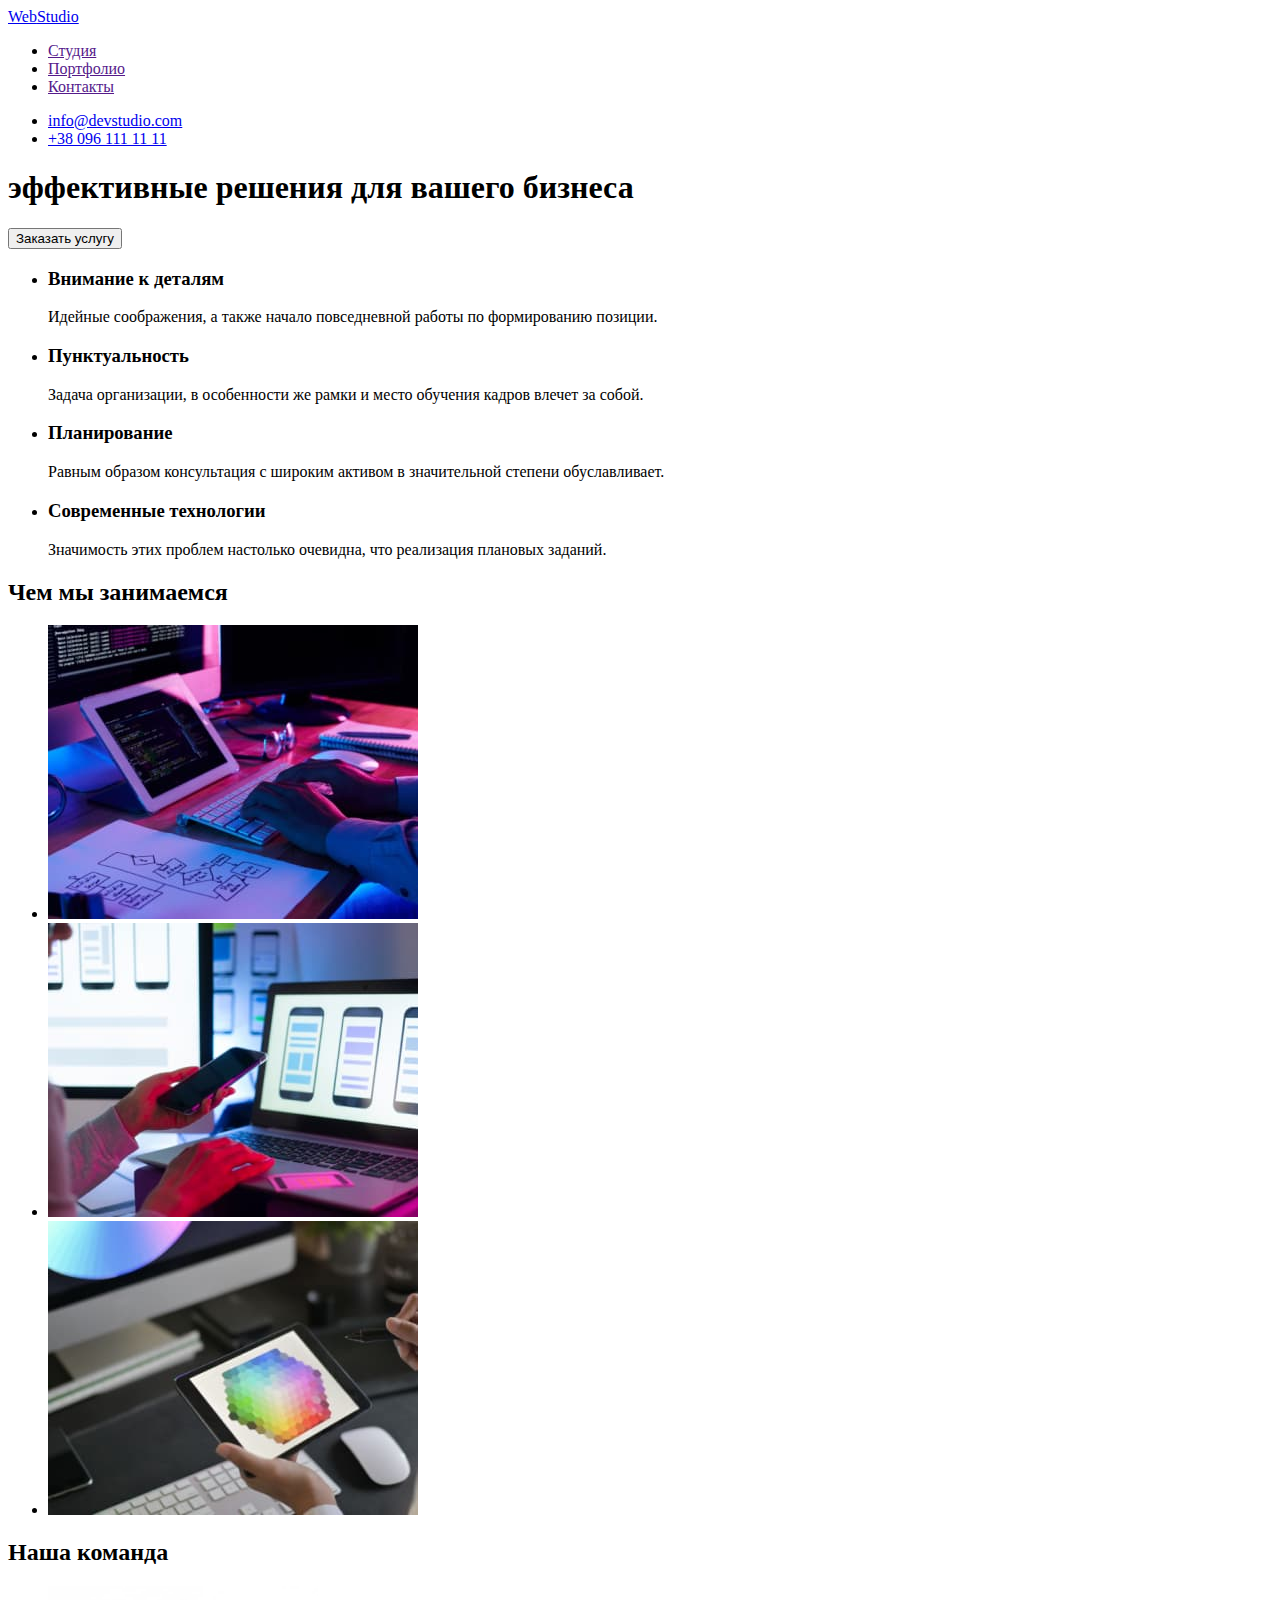
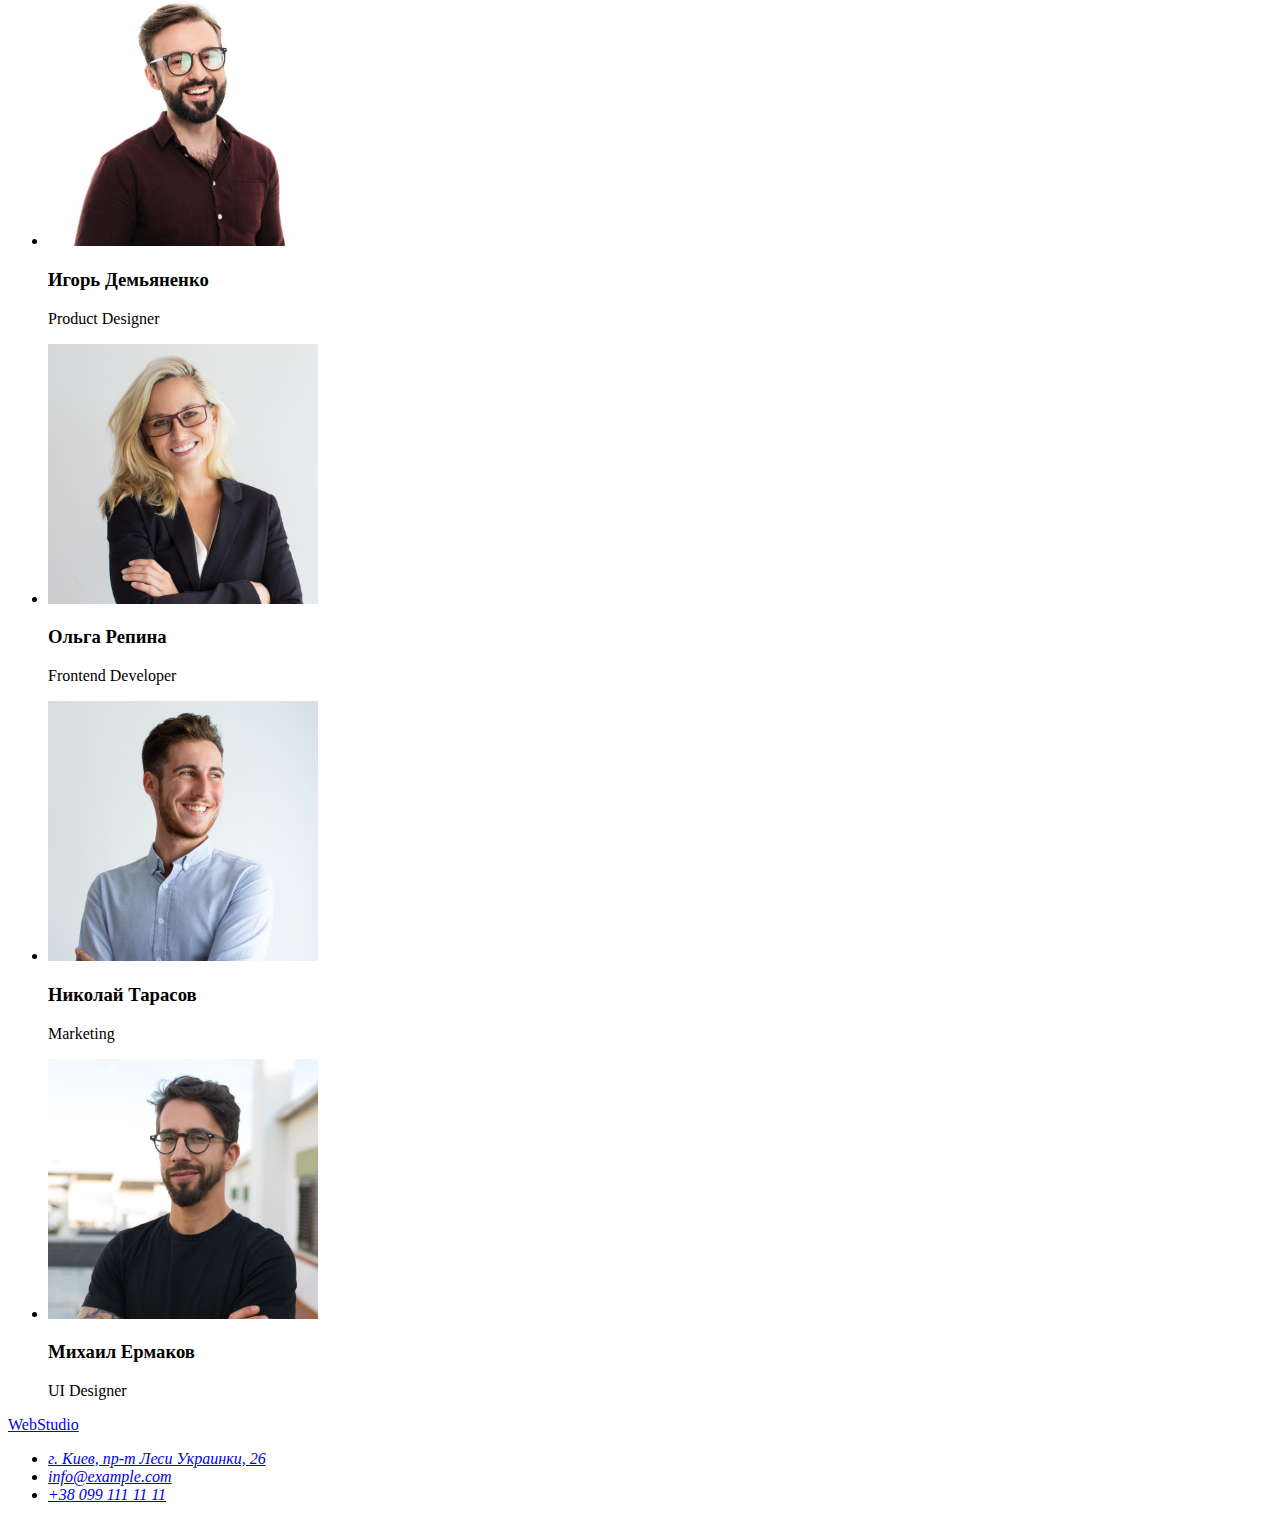
==== index.html @ 2ee2c8dc "Summary" ====
<!DOCTYPE html>
<html lang="ru">
  <head>
    <meta charset="UTF-8" />
    <meta http-equiv="X-UA-Compatible" content="IE=edge" />
    <meta name="viewport" content="width=device-width, initial-scale=1.0" />
    <title>WebStudio</title>
    <link rel="stylesheet" href="./css/style.css" />
  </head>
  <body>
    <header>
      <nav>
        <a href="./index.html">
          <span class="accent">Web</span><span class="accent">Studio</span>
        </a>
        <ul>
          <li><a href="">Студия</a></li>
          <li><a href="">Портфолио</a></li>
          <li><a href="">Контакты</a></li>
        </ul>
      </nav>
      <ul>
        <li><a href="mailto:info@devstudio.com">info@devstudio.com</a></li>
        <li><a href="tel:+380961111111">+38 096 111 11 11</a></li>
      </ul>
    </header>
    <main>
      <section>
        <h1>эффективные решения для вашего бизнеса</h1>
        <button type="button">Заказать услугу</button>
      </section>
      <section>
        <ul>
          <li>
            <h3>Внимание к деталям</h3>
            <p>Идейные соображения, а также начало повседневной работы по формированию позиции.</p>
          </li>
          <li>
            <h3>Пунктуальность</h3>
            <p>
              Задача организации, в особенности же рамки и место обучения кадров влечет за собой.
            </p>
          </li>
          <li>
            <h3>Планирование</h3>
            <p>
              Равным образом консультация с широким активом в значительной степени обуславливает.
            </p>
          </li>
          <li>
            <h3>Современные технологии</h3>
            <p>Значимость этих проблем настолько очевидна, что реализация плановых заданий.</p>
          </li>
        </ul>
      </section>
      <section>
        <h2>Чем мы занимаемся</h2>
        <ul>
          <li>
            <img
              src="./images/worc/algorithm.jpg"
              alt="составление алгоритмов"
              width="370"
              height="294"
            />
          </li>
          <li>
            <img
              src="./images/worc/mobile_applications.jpg"
              alt="разработка мобильных приложений"
              width="370"
              height="294"
            />
          </li>
          <li>
            <img
              src="./images/worc/palette.jpg"
              alt="использование цветовой гаммы"
              width="370"
              height="294"
            />
          </li>
        </ul>
      </section>
      <section>
        <h2>Наша команда</h2>
        <ul>
          <li>
            <img
              src="./images/team/p_designer.jpg"
              alt="продукт-дизайнер"
              width="270"
              height="260"
            />
            <h3>Игорь Демьяненко</h3>
            <p lang="en">Product Designer</p>
          </li>
          <li>
            <img
              src="./images/team/f_developer.jpg"
              alt="Фронтенд-разработчик"
              width="270"
              height="260"
            />
            <h3>Ольга Репина</h3>
            <p lang="en">Frontend Developer</p>
          </li>
          <li>
            <img src="./images/team/marketing.jpg" alt="маркетолог" width="270" height="260" />
            <h3>Николай Тарасов</h3>
            <p lang="en">Marketing</p>
          </li>
          <li>
            <img
              src="./images/team/ui_designer.jpg"
              alt="Дизайнер пользовательского интерфейса"
              width="270"
              height="260"
            />
            <h3>Михаил Ермаков</h3>
            <p lang="en">UI Designer</p>
          </li>
        </ul>
      </section>
    </main>
    <footer>
      <a href="./index.html"> <span class="accent">Web</span><span class="accent">Studio</span> </a>
      <address>
        <ul>
          <li>
            <a
              href="https://goo.gl/maps/i1dX2vo5aDU4sKnX8"
              target="_blank"
              rel="noopener noreferrer"
            >
              г. Киев, пр-т Леси Украинки, 26
            </a>
          </li>
          <li>
            <a href="mailto:info@example.com">info@example.com</a>
          </li>
          <li>
            <a href="tel:+380991111111">+38 099 111 11 11</a>
          </li>
        </ul>
      </address>
    </footer>
  </body>
</html>
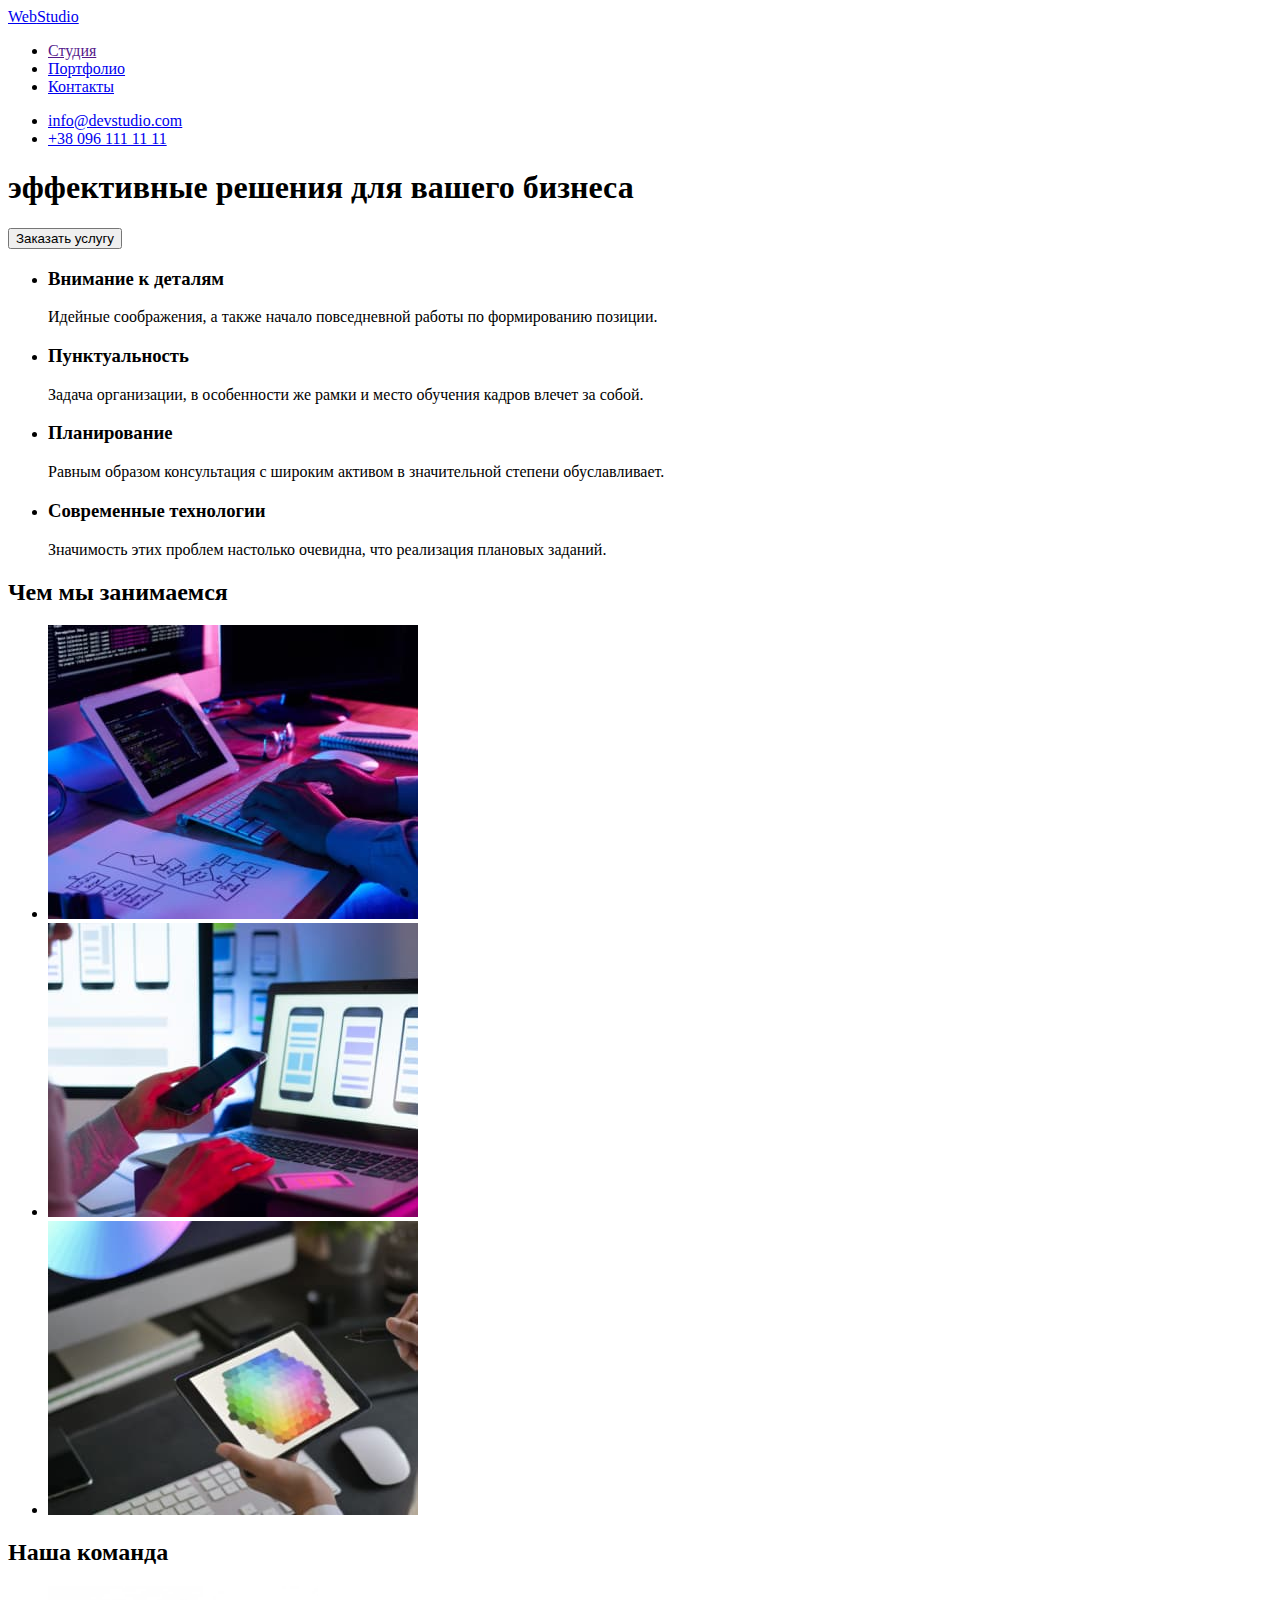
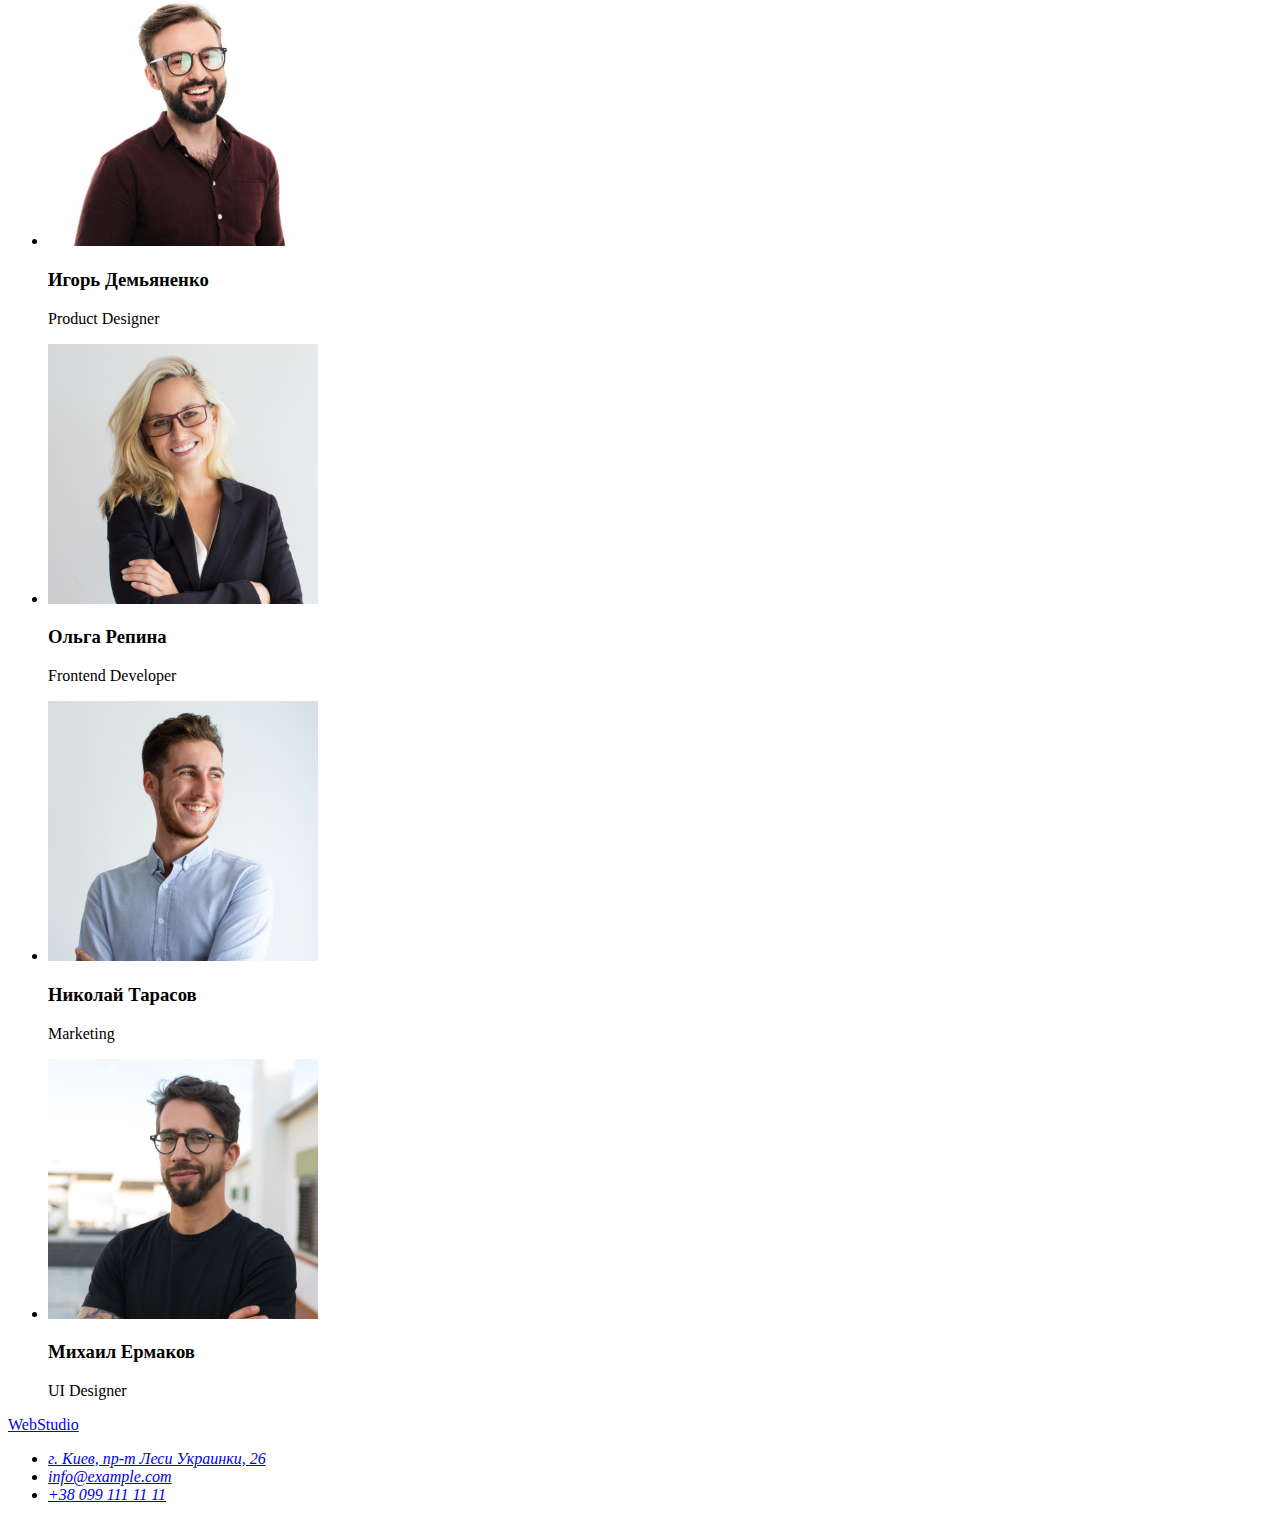
==== commit c5aed95e: "Summary" ====
--- a/index.html
+++ b/index.html
@@ -15,8 +15,8 @@
         </a>
         <ul>
           <li><a href="">Студия</a></li>
-          <li><a href="">Портфолио</a></li>
-          <li><a href="">Контакты</a></li>
+          <li><a href="./portfolio.html">Портфолио</a></li>
+          <li><a href="#adr">Контакты</a></li>
         </ul>
       </nav>
       <ul>
@@ -125,7 +125,7 @@
     </main>
     <footer>
       <a href="./index.html"> <span class="accent">Web</span><span class="accent">Studio</span> </a>
-      <address>
+      <address id="adr">
         <ul>
           <li>
             <a
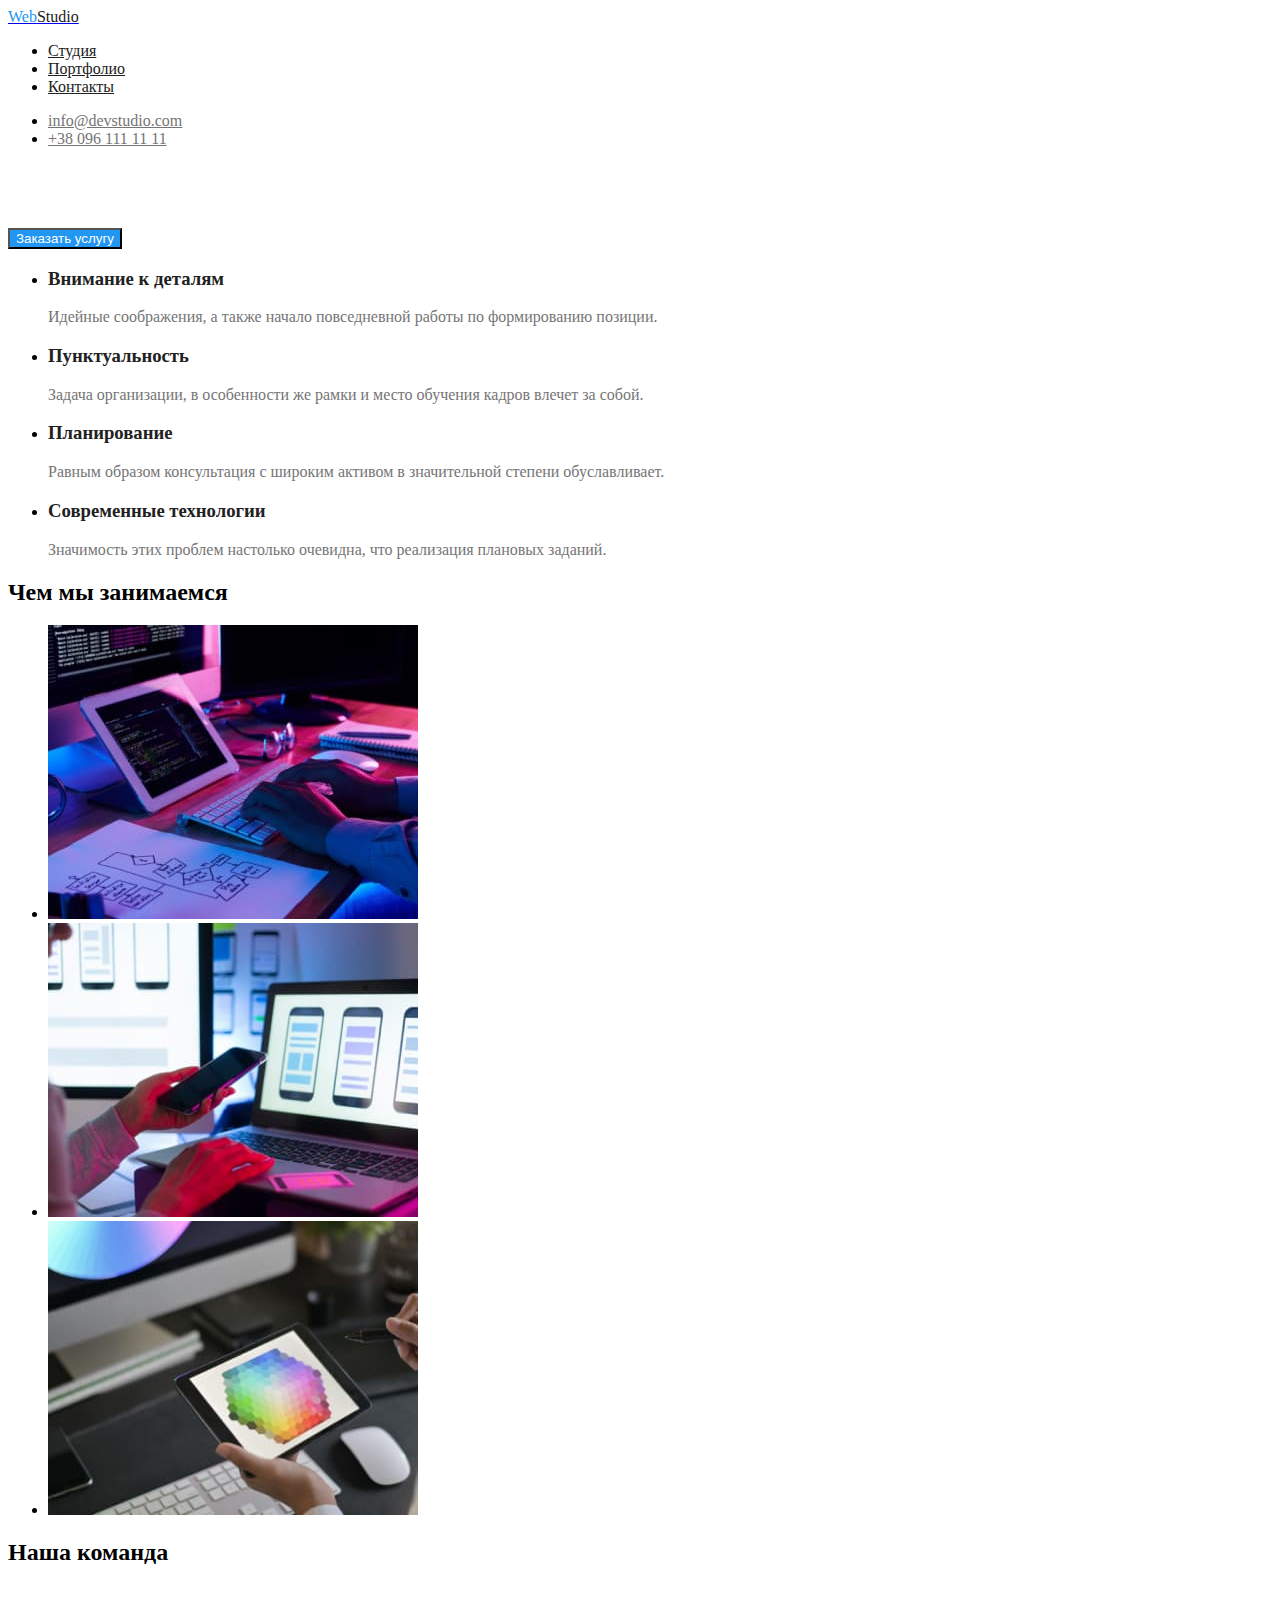
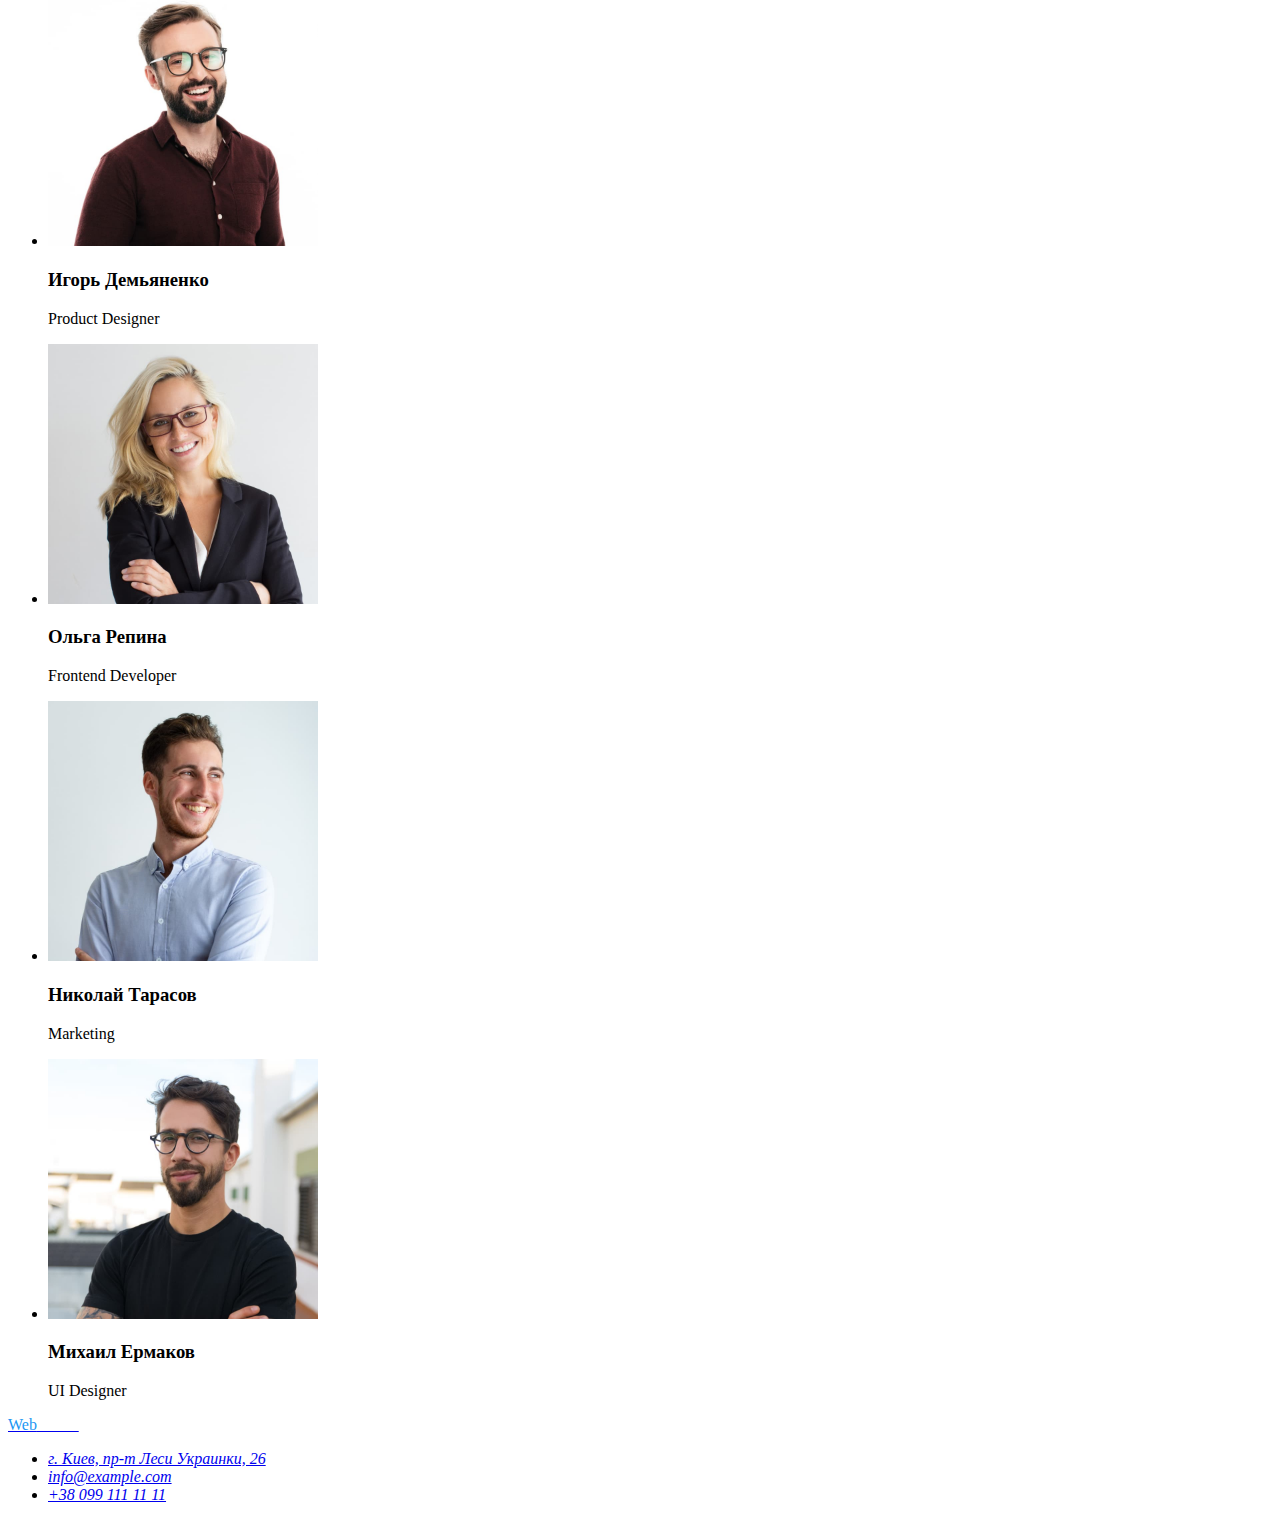
==== commit 6803dd0b: "доб стили" ====
--- a/index.html
+++ b/index.html
@@ -11,45 +11,53 @@
     <header>
       <nav>
         <a href="./index.html">
-          <span class="accent">Web</span><span class="accent">Studio</span>
+          <span class="accent logoleft">Web</span><span class="accent logoright">Studio</span>
         </a>
-        <ul>
-          <li><a href="">Студия</a></li>
-          <li><a href="./portfolio.html">Портфолио</a></li>
-          <li><a href="#adr">Контакты</a></li>
+        <ul class="menu list">
+          <li><a class="menu-link" href="">Студия</a></li>
+          <li>
+            <a class="menu-link" href="./portfolio.html" target="_blank">Портфолио</a>
+          </li>
+          <li><a class="menu-link" href="#adr">Контакты</a></li>
         </ul>
       </nav>
       <ul>
-        <li><a href="mailto:info@devstudio.com">info@devstudio.com</a></li>
-        <li><a href="tel:+380961111111">+38 096 111 11 11</a></li>
+        <li>
+          <a class="contact-link" href="mailto:info@devstudio.com">info@devstudio.com</a>
+        </li>
+        <li><a class="contact-link" href="tel:+380961111111">+38 096 111 11 11</a></li>
       </ul>
     </header>
     <main>
-      <section>
-        <h1>эффективные решения для вашего бизнеса</h1>
-        <button type="button">Заказать услугу</button>
+      <section class="hero">
+        <h1 class="main-title">эффективные решения для вашего бизнеса</h1>
+        <button class="modal-btn" type="button">Заказать услугу</button>
       </section>
-      <section>
+      <section class="advantag">
         <ul>
           <li>
-            <h3>Внимание к деталям</h3>
-            <p>Идейные соображения, а также начало повседневной работы по формированию позиции.</p>
+            <h3 class="advantag-title">Внимание к деталям</h3>
+            <p class="advantag-text">
+              Идейные соображения, а также начало повседневной работы по формированию позиции.
+            </p>
           </li>
           <li>
-            <h3>Пунктуальность</h3>
-            <p>
+            <h3 class="advantag-title">Пунктуальность</h3>
+            <p class="advantag-text">
               Задача организации, в особенности же рамки и место обучения кадров влечет за собой.
             </p>
           </li>
           <li>
-            <h3>Планирование</h3>
-            <p>
+            <h3 class="advantag-title">Планирование</h3>
+            <p class="advantag-text">
               Равным образом консультация с широким активом в значительной степени обуславливает.
             </p>
           </li>
           <li>
-            <h3>Современные технологии</h3>
-            <p>Значимость этих проблем настолько очевидна, что реализация плановых заданий.</p>
+            <h3 class="advantag-title">Современные технологии</h3>
+            <p class="advantag-text">
+              Значимость этих проблем настолько очевидна, что реализация плановых заданий.
+            </p>
           </li>
         </ul>
       </section>
@@ -124,7 +132,9 @@
       </section>
     </main>
     <footer>
-      <a href="./index.html"> <span class="accent">Web</span><span class="accent">Studio</span> </a>
+      <a href="./index.html">
+        <span class="accent logoleft">Web</span><span class="accent logorightfoot">Studio</span>
+      </a>
       <address id="adr">
         <ul>
           <li>
--- a/css/style.css
+++ b/css/style.css
@@ -0,0 +1,61 @@
+:root {
+    --main-font: ;
+    --secondary-font: ;
+    --main-text-color-theme-dark: ;
+    --secondary-text-color-theme-dark: ;
+    --main-text-color-theme-light: ;
+    --secondary-text-color-theme-light: ;
+    --accent-color: ;
+}
+/* heder
+color: #757575;контакты
+color: #2196F3; синий
+color: #212121 черн в  меню
+*/
+
+/*main
+color: #FFFFFF; бел H1
+color: #212121; h2, h3
+color: #757575; p
+*/
+
+/*footer
+color: #FFFFFF; адрес
+color: rgba(255, 255, 255, 0.6); маил, тел
+*/
+
+.logoleft {
+color: #2196F3;
+}
+.logoright {
+    color: #212121;
+}
+.logorightfoot {
+    color: #ffffff;
+}
+.menu-link{
+    color: #212121;
+}
+.contact-link {
+    color: #757575;
+}
+.menu-link:hover,
+.contact-link:hover,
+.menu-link:focus,
+.contact-link:focus {
+     color: #2196F3;
+}
+/*main*/
+.hero {
+    color: #ffffff;
+}
+.modal-btn {
+    color: #ffffff;
+    background-color: #2196F3;
+}
+.advantag-title {
+    color: #212121;
+}
+.advantag-text {
+    color: #757575;
+}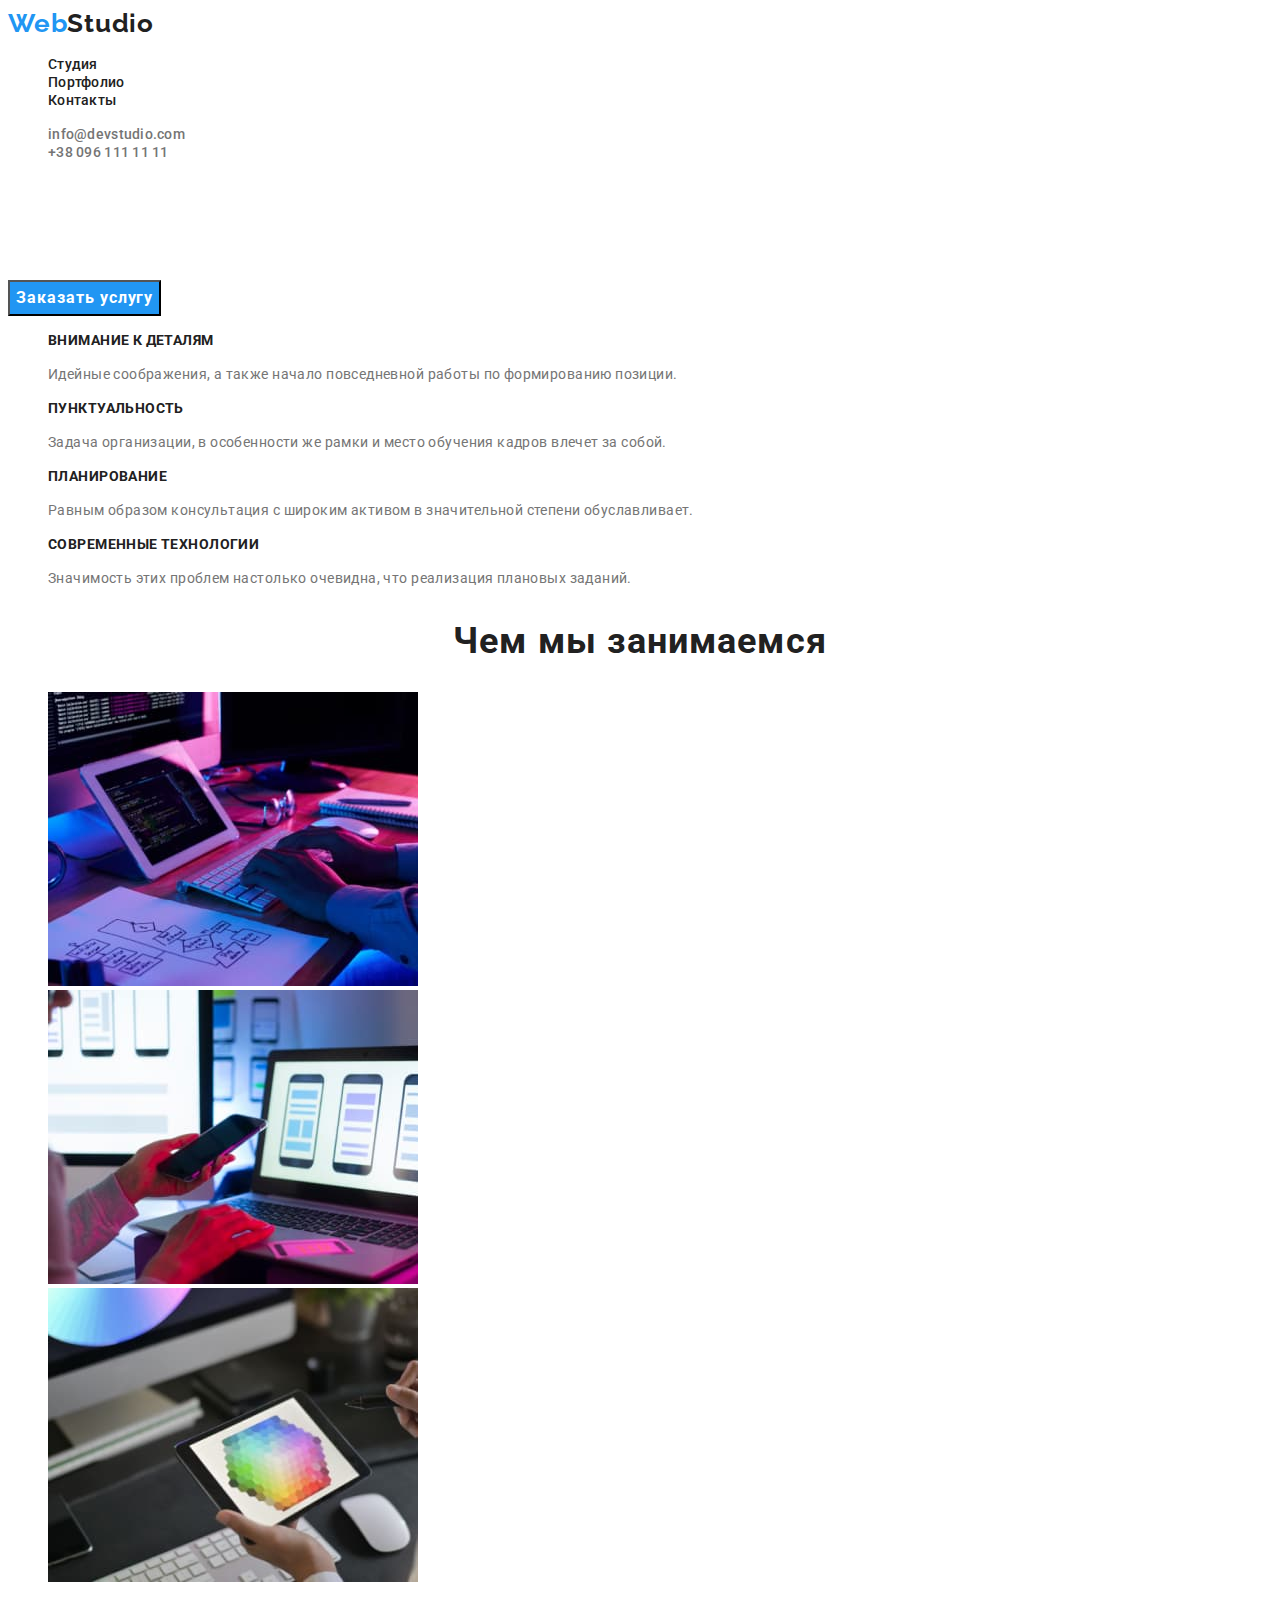
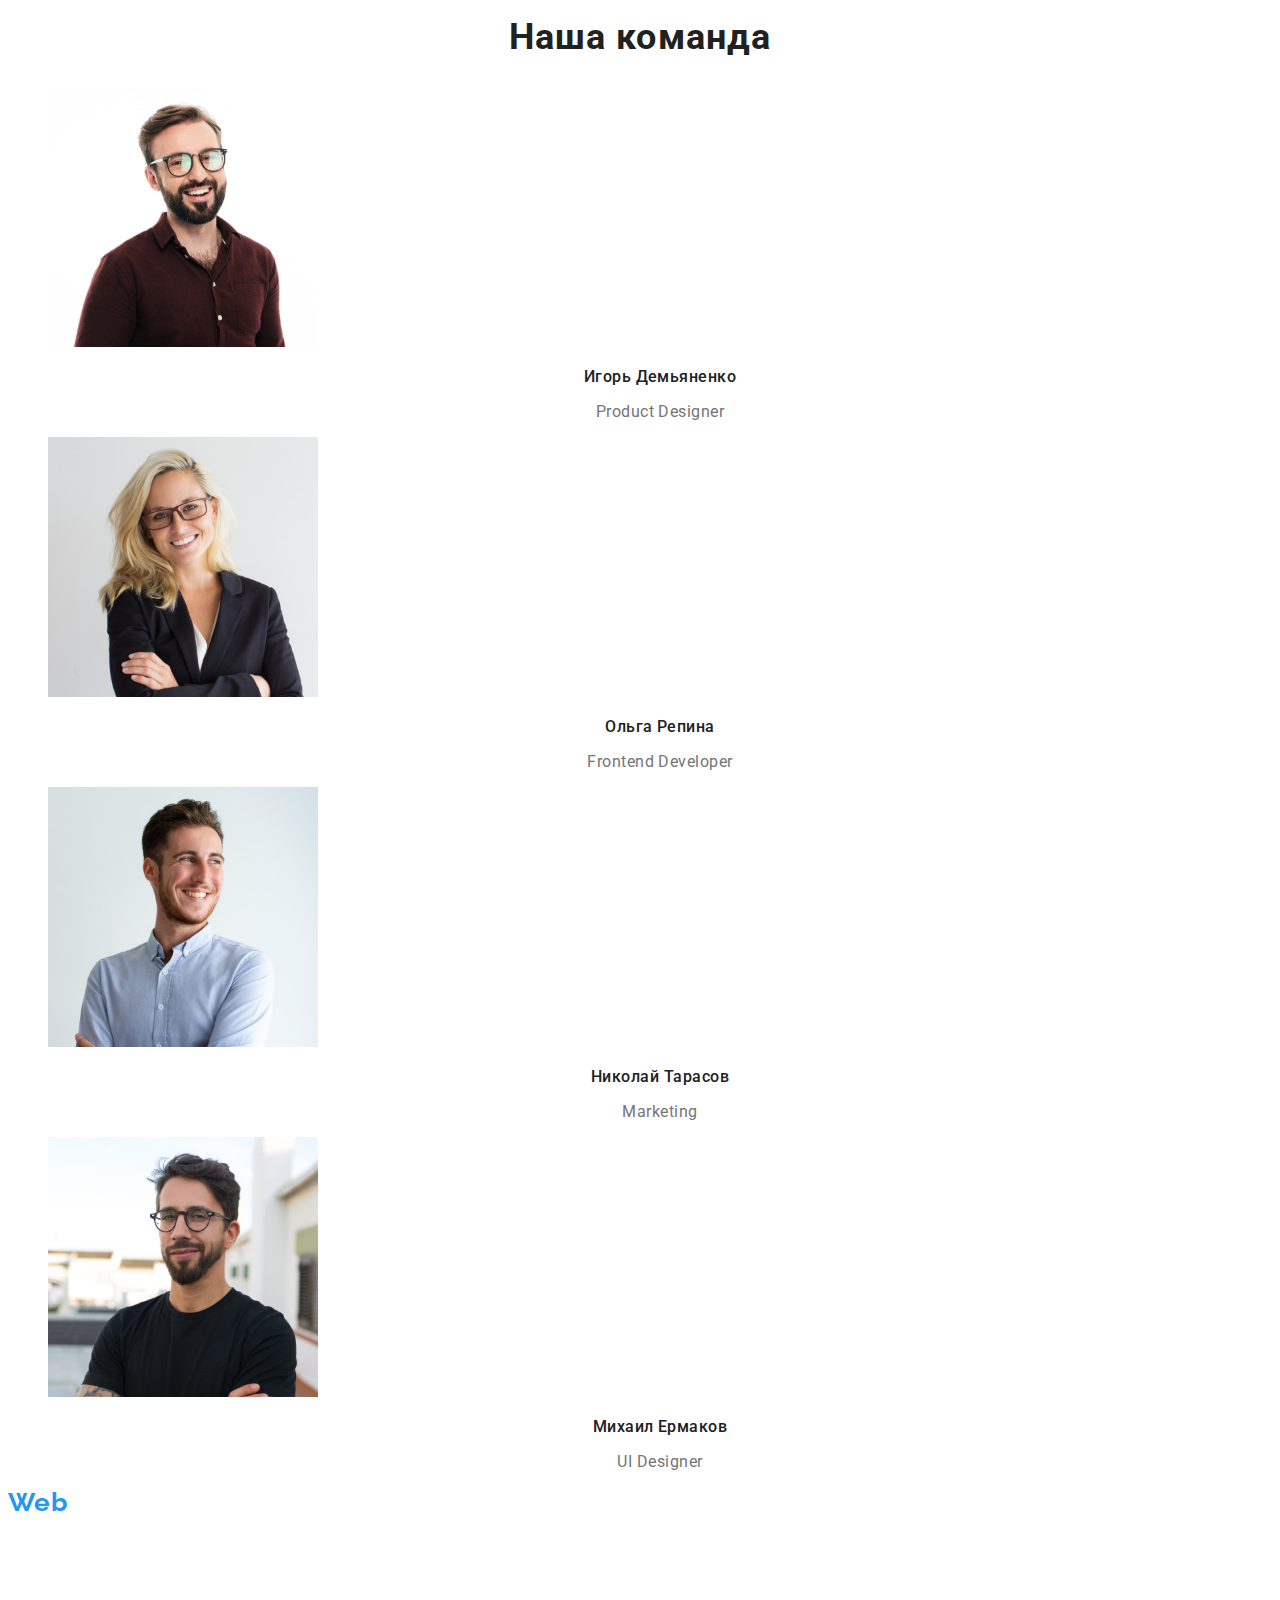
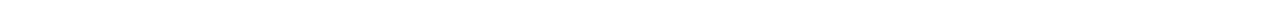
==== commit 29ed2ac6: "зміна style.css" ====
--- a/index.html
+++ b/index.html
@@ -5,27 +5,35 @@
     <meta http-equiv="X-UA-Compatible" content="IE=edge" />
     <meta name="viewport" content="width=device-width, initial-scale=1.0" />
     <title>WebStudio</title>
+    <link
+      href="https://fonts.googleapis.com/css2?family=Raleway:wght@700&display=swap"
+      rel="stylesheet"
+    />
+    <link
+      href="https://fonts.googleapis.com/css2?family=Raleway:wght@700&family=Roboto:wght@400;500;700;900&display=swap"
+      rel="stylesheet"
+    />
     <link rel="stylesheet" href="./css/style.css" />
   </head>
   <body>
     <header>
       <nav>
-        <a href="./index.html">
+        <a class="link" href="./index.html">
           <span class="accent logoleft">Web</span><span class="accent logoright">Studio</span>
         </a>
         <ul class="menu list">
-          <li><a class="menu-link" href="">Студия</a></li>
+          <li><a class="menu-link link" href="">Студия</a></li>
           <li>
-            <a class="menu-link" href="./portfolio.html" target="_blank">Портфолио</a>
+            <a class="menu-link link" href="./portfolio.html" target="_blank">Портфолио</a>
           </li>
-          <li><a class="menu-link" href="#adr">Контакты</a></li>
+          <li><a class="menu-link link" href="#adr">Контакты</a></li>
         </ul>
       </nav>
-      <ul>
+      <ul class="menu contakt list">
         <li>
-          <a class="contact-link" href="mailto:info@devstudio.com">info@devstudio.com</a>
+          <a class="contact-link link" href="mailto:info@devstudio.com">info@devstudio.com</a>
         </li>
-        <li><a class="contact-link" href="tel:+380961111111">+38 096 111 11 11</a></li>
+        <li><a class="contact-link link" href="tel:+380961111111">+38 096 111 11 11</a></li>
       </ul>
     </header>
     <main>
@@ -34,7 +42,7 @@
         <button class="modal-btn" type="button">Заказать услугу</button>
       </section>
       <section class="advantag">
-        <ul>
+        <ul class="list">
           <li>
             <h3 class="advantag-title">Внимание к деталям</h3>
             <p class="advantag-text">
@@ -62,10 +70,11 @@
         </ul>
       </section>
       <section>
-        <h2>Чем мы занимаемся</h2>
-        <ul>
+        <h2 class="work">Чем мы занимаемся</h2>
+        <ul class="list">
           <li>
             <img
+              class="work-algor"
               src="./images/worc/algorithm.jpg"
               alt="составление алгоритмов"
               width="370"
@@ -74,6 +83,7 @@
           </li>
           <li>
             <img
+              class="work-mobile"
               src="./images/worc/mobile_applications.jpg"
               alt="разработка мобильных приложений"
               width="370"
@@ -82,6 +92,7 @@
           </li>
           <li>
             <img
+              class="work-color"
               src="./images/worc/palette.jpg"
               alt="использование цветовой гаммы"
               width="370"
@@ -91,54 +102,55 @@
         </ul>
       </section>
       <section>
-        <h2>Наша команда</h2>
-        <ul>
-          <li>
+        <h2 class="team">Наша команда</h2>
+        <ul class="list">
+          <li class="team-p-desinger">
             <img
               src="./images/team/p_designer.jpg"
               alt="продукт-дизайнер"
               width="270"
               height="260"
             />
-            <h3>Игорь Демьяненко</h3>
-            <p lang="en">Product Designer</p>
+            <h3 class="team-name">Игорь Демьяненко</h3>
+            <p lang="en" class="team-position">Product Designer</p>
           </li>
-          <li>
+          <li class="team-developer">
             <img
               src="./images/team/f_developer.jpg"
               alt="Фронтенд-разработчик"
               width="270"
               height="260"
             />
-            <h3>Ольга Репина</h3>
-            <p lang="en">Frontend Developer</p>
+            <h3 class="team-name">Ольга Репина</h3>
+            <p lang="en" class="team-position">Frontend Developer</p>
           </li>
-          <li>
+          <li class="team-marketing">
             <img src="./images/team/marketing.jpg" alt="маркетолог" width="270" height="260" />
-            <h3>Николай Тарасов</h3>
-            <p lang="en">Marketing</p>
+            <h3 class="team-name">Николай Тарасов</h3>
+            <p lang="en" class="team-position">Marketing</p>
           </li>
-          <li>
+          <li class="team-ui-desinger">
             <img
               src="./images/team/ui_designer.jpg"
               alt="Дизайнер пользовательского интерфейса"
               width="270"
               height="260"
             />
-            <h3>Михаил Ермаков</h3>
-            <p lang="en">UI Designer</p>
+            <h3 class="team-name">Михаил Ермаков</h3>
+            <p lang="en" class="team-position">UI Designer</p>
           </li>
         </ul>
       </section>
     </main>
     <footer>
-      <a href="./index.html">
+      <a class="link" href="./index.html">
         <span class="accent logoleft">Web</span><span class="accent logorightfoot">Studio</span>
       </a>
       <address id="adr">
-        <ul>
+        <ul class="list">
           <li>
             <a
+              class="post-adr link"
               href="https://goo.gl/maps/i1dX2vo5aDU4sKnX8"
               target="_blank"
               rel="noopener noreferrer"
@@ -147,10 +159,10 @@
             </a>
           </li>
           <li>
-            <a href="mailto:info@example.com">info@example.com</a>
+            <a class="mail link" href="mailto:info@example.com">info@example.com</a>
           </li>
           <li>
-            <a href="tel:+380991111111">+38 099 111 11 11</a>
+            <a class="tel link" href="tel:+380991111111">+38 099 111 11 11</a>
           </li>
         </ul>
       </address>
--- a/css/style.css
+++ b/css/style.css
@@ -1,16 +1,17 @@
 :root {
-    --main-font: ;
-    --secondary-font: ;
-    --main-text-color-theme-dark: ;
-    --secondary-text-color-theme-dark: ;
-    --main-text-color-theme-light: ;
-    --secondary-text-color-theme-light: ;
-    --accent-color: ;
+    --first-font: 'Roboto';
+    --secondary-font: 'Raleway';
+    --first-text-color: #212121;
+    --secondary-color: #2196F3;
+    --text-color-white: #ffffff;
+    --secondary-text-color: #757575;
+    --adr-link-color:rgba(255, 255, 255, 0.6);
 }
 /* heder
 color: #757575;контакты
 color: #2196F3; синий
 color: #212121 черн в  меню
+Raleway 700, Roboto 500, 900, 700 400, 
 */
 
 /*main
@@ -23,39 +24,157 @@
 color: #FFFFFF; адрес
 color: rgba(255, 255, 255, 0.6); маил, тел
 */
-
+.link {
+    text-decoration: none;
+}
+.list {
+    list-style: none;
+}
 .logoleft {
-color: #2196F3;
+color: var(--secondary-color);
+font-family: var(--secondary-font);
+font-weight: 700;
+font-size: 26px;
+line-height: 31px;
+letter-spacing: 0.03em;
 }
 .logoright {
-    color: #212121;
+    color: var(--first-text-color);
+    font-family: var(--secondary-font);
+    font-weight: 700;
+    font-size: 26px;
+    line-height: 31px;
+    letter-spacing: 0.03em;
 }
 .logorightfoot {
-    color: #ffffff;
+    color: var(--text-color-white);
+    font-family: var(--secondary-font);
+    font-weight: 700;
+    font-size: 26px;
+    line-height: 31px;
+    letter-spacing: 0.03em;
 }
 .menu-link{
-    color: #212121;
+    color: var(--first-text-color);
+    font-family: 'Roboto';
+    font-weight: 500;
+    font-size: 14px;
+    line-height: 16px;
+    letter-spacing: 0.02em;
 }
 .contact-link {
-    color: #757575;
+    color: var(--secondary-text-color);
+    font-family: 'Roboto';
+    font-weight: 500;
+    font-size: 14px;
+    line-height: 16px;
+    letter-spacing: 0.02em;
 }
 .menu-link:hover,
 .contact-link:hover,
 .menu-link:focus,
 .contact-link:focus {
-     color: #2196F3;
+     color: var(--secondary-color);
 }
 /*main*/
-.hero {
-    color: #ffffff;
+.hero>.main-title {
+    color: var(--text-color-white);
+    font-family: 'Roboto';
+    font-weight: 900;
+    font-size: 44px;
+    line-height: 60px;
+    text-align: center;
+    letter-spacing: 0.06em;
+    text-transform: uppercase;
 }
 .modal-btn {
-    color: #ffffff;
-    background-color: #2196F3;
+    color: var(--text-color-white);
+    background-color: var(--secondary-color);
+    font-family: 'Roboto';
+    font-weight: 700;
+    font-size: 16px;
+    line-height: 30px;
+    display: flex;
+    align-items: center;
+    text-align: center;
+    letter-spacing: 0.06em;
 }
 .advantag-title {
-    color: #212121;
+    color: var(--first-text-color);
+    font-family: 'Roboto';
+    font-weight: 700;
+    font-size: 14px;
+    line-height: 16px;
+    letter-spacing: 0.03em;
+    text-transform: uppercase;
 }
 .advantag-text {
-    color: #757575;
+    color: var(--secondary-text-color);
+    font-family: 'Roboto';
+    font-weight: 400;
+    font-size: 14px;
+    line-height: 24px;
+    letter-spacing: 0.03em;
+}
+.work {
+    color: var(--first-text-color);
+    font-family: 'Roboto';
+    font-weight: 700;
+    font-size: 36px;
+    line-height: 42px;
+    text-align: center;
+    letter-spacing: 0.03em;
+}
+.team {
+    color: var(--first-text-color);
+    font-family: 'Roboto';
+    font-weight: 700;
+    font-size: 36px;
+    line-height: 42px;
+    text-align: center;
+    letter-spacing: 0.03em;
+}
+.team-name {
+    color: var(--first-text-color);
+    font-family: 'Roboto';
+    font-weight: 500;
+    font-size: 16px;
+    line-height: 19px;
+    text-align: center;
+    letter-spacing: 0.03em;
+}
+.team-position {
+    color: var(--secondary-text-color);
+    font-family: 'Roboto';
+    font-weight: 400;
+    font-size: 16px;
+    line-height: 19px;
+    text-align: center;
+    letter-spacing: 0.03em;
+}
+.list .post-adr {
+    color: var(--text-color-white);
+    font-family: 'Roboto';
+    font-weight: 400;
+    font-size: 14px;
+    line-height: 24px;
+    /* or 171% */
+    
+    letter-spacing: 0.03em;
+}
+.mail {
+    color: var(--adr-link-color);
+    font-family: 'Roboto';
+    font-weight: 400;
+    font-size: 14px;
+    line-height: 24px;
+    letter-spacing: 0.03em;
+}
+.tel {
+    color: var(--adr-link-color);
+    font-family: 'Roboto';
+    font-weight: 400;
+    font-size: 14px;
+    line-height: 24px;
+    letter-spacing: 0.03em;
 }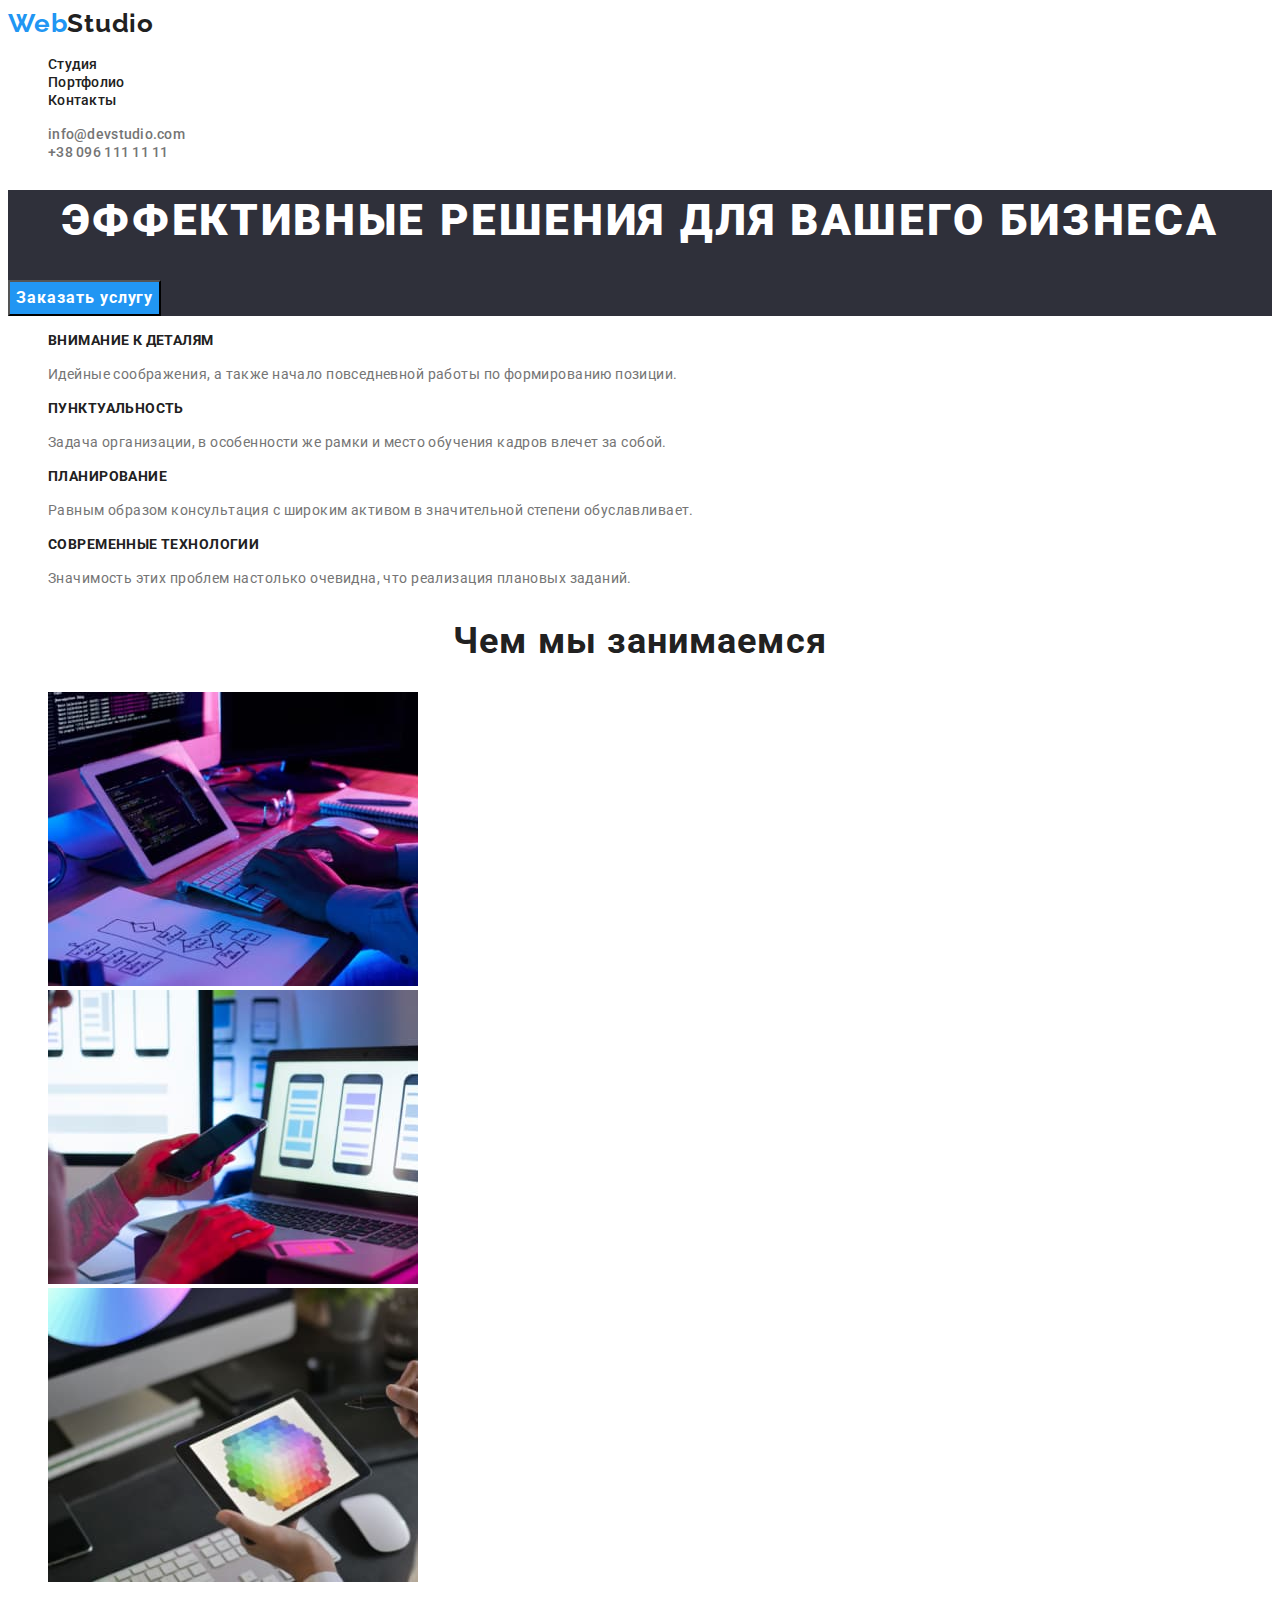
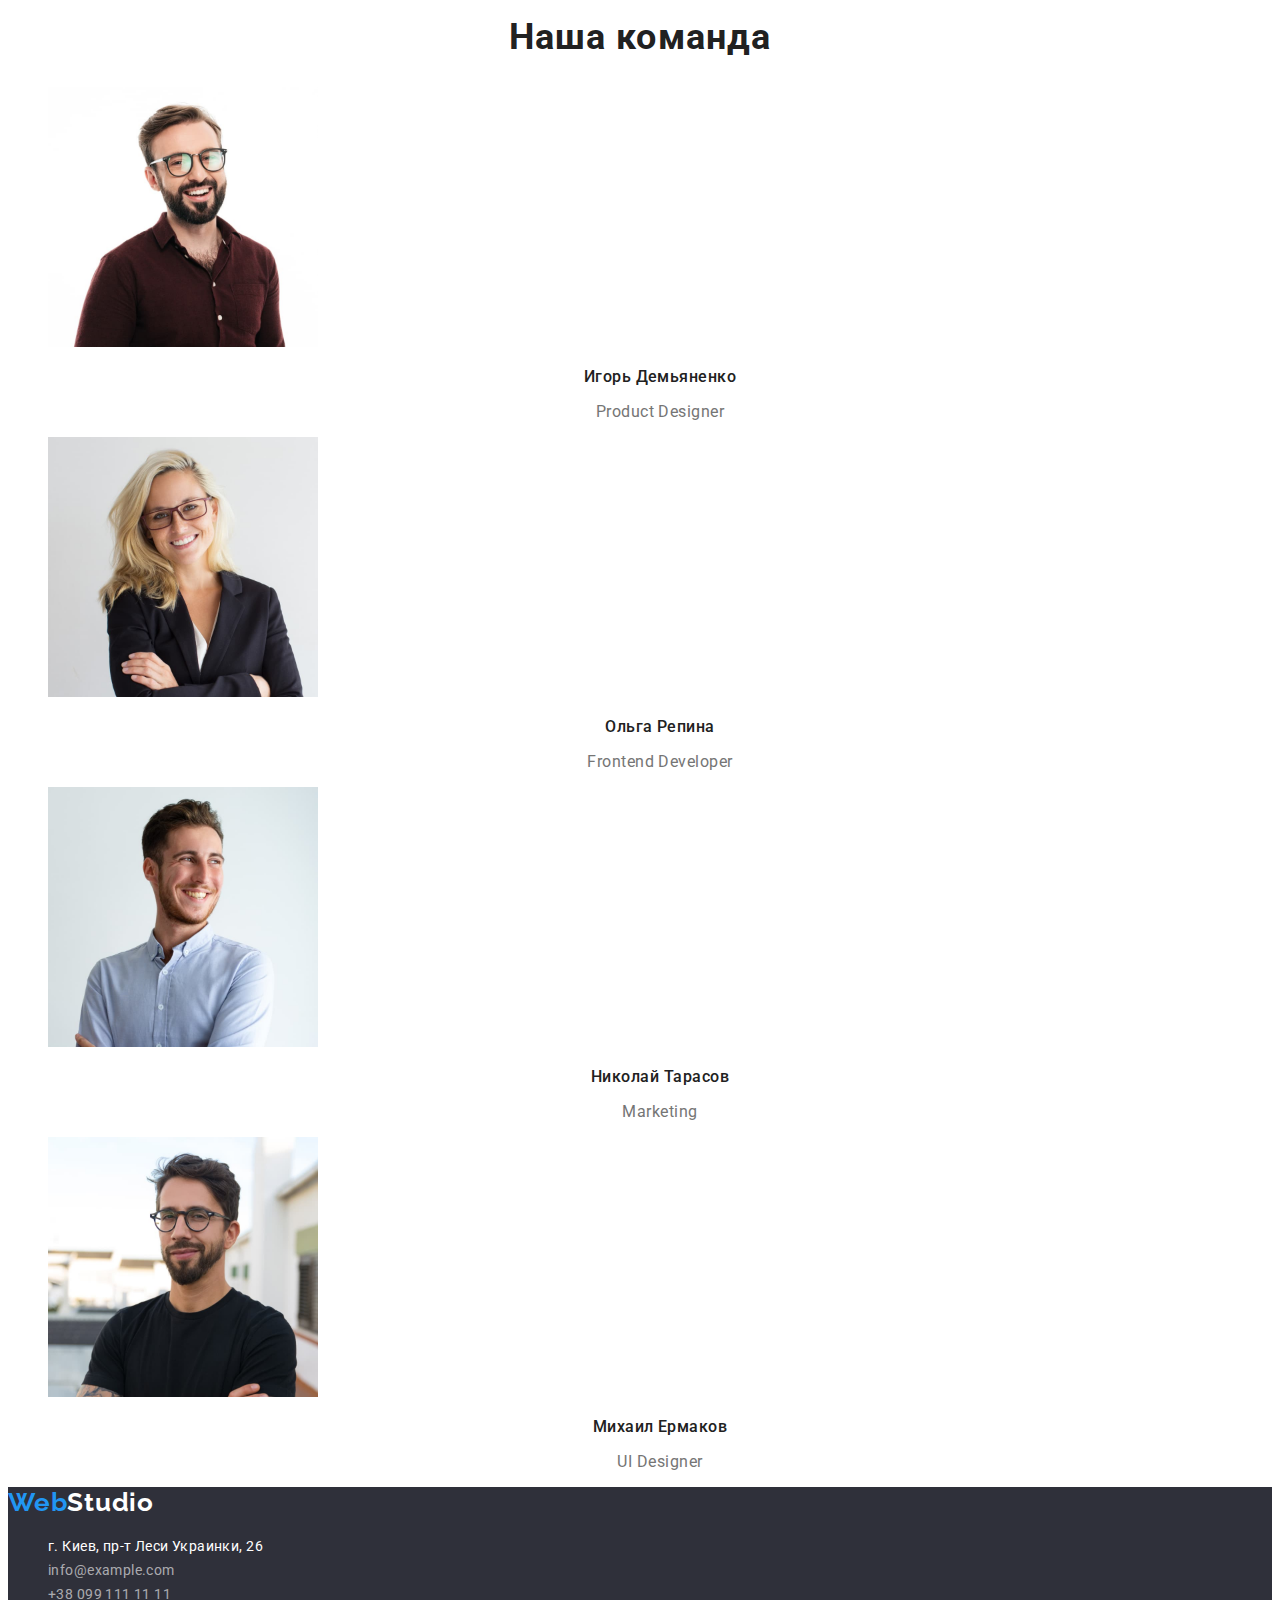
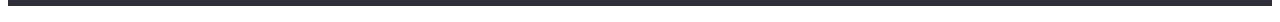
==== commit e57a81c9: "исправл index.html" ====
--- a/index.html
+++ b/index.html
@@ -19,7 +19,7 @@
     <header>
       <nav>
         <a class="link" href="./index.html">
-          <span class="accent logoleft">Web</span><span class="accent logoright">Studio</span>
+          <span class="logoleft">Web</span><span class="logoright">Studio</span>
         </a>
         <ul class="menu list">
           <li><a class="menu-link link" href="">Студия</a></li>
@@ -31,9 +31,13 @@
       </nav>
       <ul class="menu contakt list">
         <li>
-          <a class="contact-link link" href="mailto:info@devstudio.com">info@devstudio.com</a>
+          <a class="menu-link contact-link link" href="mailto:info@devstudio.com"
+            >info@devstudio.com</a
+          >
         </li>
-        <li><a class="contact-link link" href="tel:+380961111111">+38 096 111 11 11</a></li>
+        <li>
+          <a class="menu-link contact-link link" href="tel:+380961111111">+38 096 111 11 11</a>
+        </li>
       </ul>
     </header>
     <main>
@@ -102,7 +106,7 @@
         </ul>
       </section>
       <section>
-        <h2 class="team">Наша команда</h2>
+        <h2 class="team work">Наша команда</h2>
         <ul class="list">
           <li class="team-p-desinger">
             <img
@@ -144,9 +148,9 @@
     </main>
     <footer>
       <a class="link" href="./index.html">
-        <span class="accent logoleft">Web</span><span class="accent logorightfoot">Studio</span>
+        <span class="logoleft">Web</span><span class="logorightfoot">Studio</span>
       </a>
-      <address id="adr">
+      <address class="adress-list" id="adr">
         <ul class="list">
           <li>
             <a
--- a/css/style.css
+++ b/css/style.css
@@ -6,6 +6,8 @@
     --text-color-white: #ffffff;
     --secondary-text-color: #757575;
     --adr-link-color:rgba(255, 255, 255, 0.6);
+    --backgroung-filtr-color: #F5F4FA;
+    --hero-footer-bg-color: #2F303A;
 }
 /* heder
 color: #757575;контакты
@@ -56,7 +58,7 @@
 }
 .menu-link{
     color: var(--first-text-color);
-    font-family: 'Roboto';
+    font-family: var(--first-font);
     font-weight: 500;
     font-size: 14px;
     line-height: 16px;
@@ -64,12 +66,7 @@
 }
 .contact-link {
     color: var(--secondary-text-color);
-    font-family: 'Roboto';
-    font-weight: 500;
-    font-size: 14px;
-    line-height: 16px;
-    letter-spacing: 0.02em;
-}
+ }
 .menu-link:hover,
 .contact-link:hover,
 .menu-link:focus,
@@ -79,7 +76,7 @@
 /*main*/
 .hero>.main-title {
     color: var(--text-color-white);
-    font-family: 'Roboto';
+    font-family: var(--first-font);
     font-weight: 900;
     font-size: 44px;
     line-height: 60px;
@@ -90,7 +87,7 @@
 .modal-btn {
     color: var(--text-color-white);
     background-color: var(--secondary-color);
-    font-family: 'Roboto';
+    font-family: var(--first-font);
     font-weight: 700;
     font-size: 16px;
     line-height: 30px;
@@ -99,9 +96,24 @@
     text-align: center;
     letter-spacing: 0.06em;
 }
+.btn-filtr {
+    color: var(--first-text-color);
+    background-color: var(--backgroung-filtr-color);
+    font-family: var(--first-font);
+    font-weight: 500;
+    font-size: 16px;
+    line-height: 26px;
+    text-align: center;
+    letter-spacing: 0.03em;
+}
+.btn-filtr:hover, 
+.btn-filtr:focus {
+    color: var(--text-color-white);
+    background-color: var(--secondary-color);
+}
 .advantag-title {
     color: var(--first-text-color);
-    font-family: 'Roboto';
+    font-family: var(--first-font);
     font-weight: 700;
     font-size: 14px;
     line-height: 16px;
@@ -110,7 +122,7 @@
 }
 .advantag-text {
     color: var(--secondary-text-color);
-    font-family: 'Roboto';
+    font-family: var(--first-font);
     font-weight: 400;
     font-size: 14px;
     line-height: 24px;
@@ -118,16 +130,7 @@
 }
 .work {
     color: var(--first-text-color);
-    font-family: 'Roboto';
-    font-weight: 700;
-    font-size: 36px;
-    line-height: 42px;
-    text-align: center;
-    letter-spacing: 0.03em;
-}
-.team {
-    color: var(--first-text-color);
-    font-family: 'Roboto';
+    font-family: var(--first-font);
     font-weight: 700;
     font-size: 36px;
     line-height: 42px;
@@ -136,7 +139,7 @@
 }
 .team-name {
     color: var(--first-text-color);
-    font-family: 'Roboto';
+    font-family: var(--first-font);
     font-weight: 500;
     font-size: 16px;
     line-height: 19px;
@@ -145,36 +148,51 @@
 }
 .team-position {
     color: var(--secondary-text-color);
-    font-family: 'Roboto';
+    font-family: var(--first-font);
     font-weight: 400;
     font-size: 16px;
     line-height: 19px;
     text-align: center;
     letter-spacing: 0.03em;
 }
-.list .post-adr {
-    color: var(--text-color-white);
-    font-family: 'Roboto';
+.name-proj {
+    color: var(--first-text-color);
+    font-family: var(--first-font);
+    font-weight: 700;
+    font-size: 18px;
+    line-height: 36px;
+    letter-spacing: 0.06em;
+}
+.area-proj {
+    color: var(--secondary-text-color);
+    font-family: var(--first-font);
     font-weight: 400;
-    font-size: 14px;
-    line-height: 24px;
-    /* or 171% */
-    
+    font-size: 16px;
+    line-height: 30px;
     letter-spacing: 0.03em;
 }
-.mail {
-    color: var(--adr-link-color);
-    font-family: 'Roboto';
+/*footer*/
+.post-adr,
+.mail,
+.tel
+    {
+    color: var(--text-color-white);
+    font-family: var(--first-font);
+    font-style: normal;
     font-weight: 400;
     font-size: 14px;
     line-height: 24px;
     letter-spacing: 0.03em;
 }
+.mail {
+    color: var(--adr-link-color);
+}
 .tel {
     color: var(--adr-link-color);
-    font-family: 'Roboto';
-    font-weight: 400;
-    font-size: 14px;
-    line-height: 24px;
-    letter-spacing: 0.03em;
-}+ } 
+ footer {
+     background-color: var(--hero-footer-bg-color);
+ }
+ section.hero {
+    background-color: var(--hero-footer-bg-color);
+ }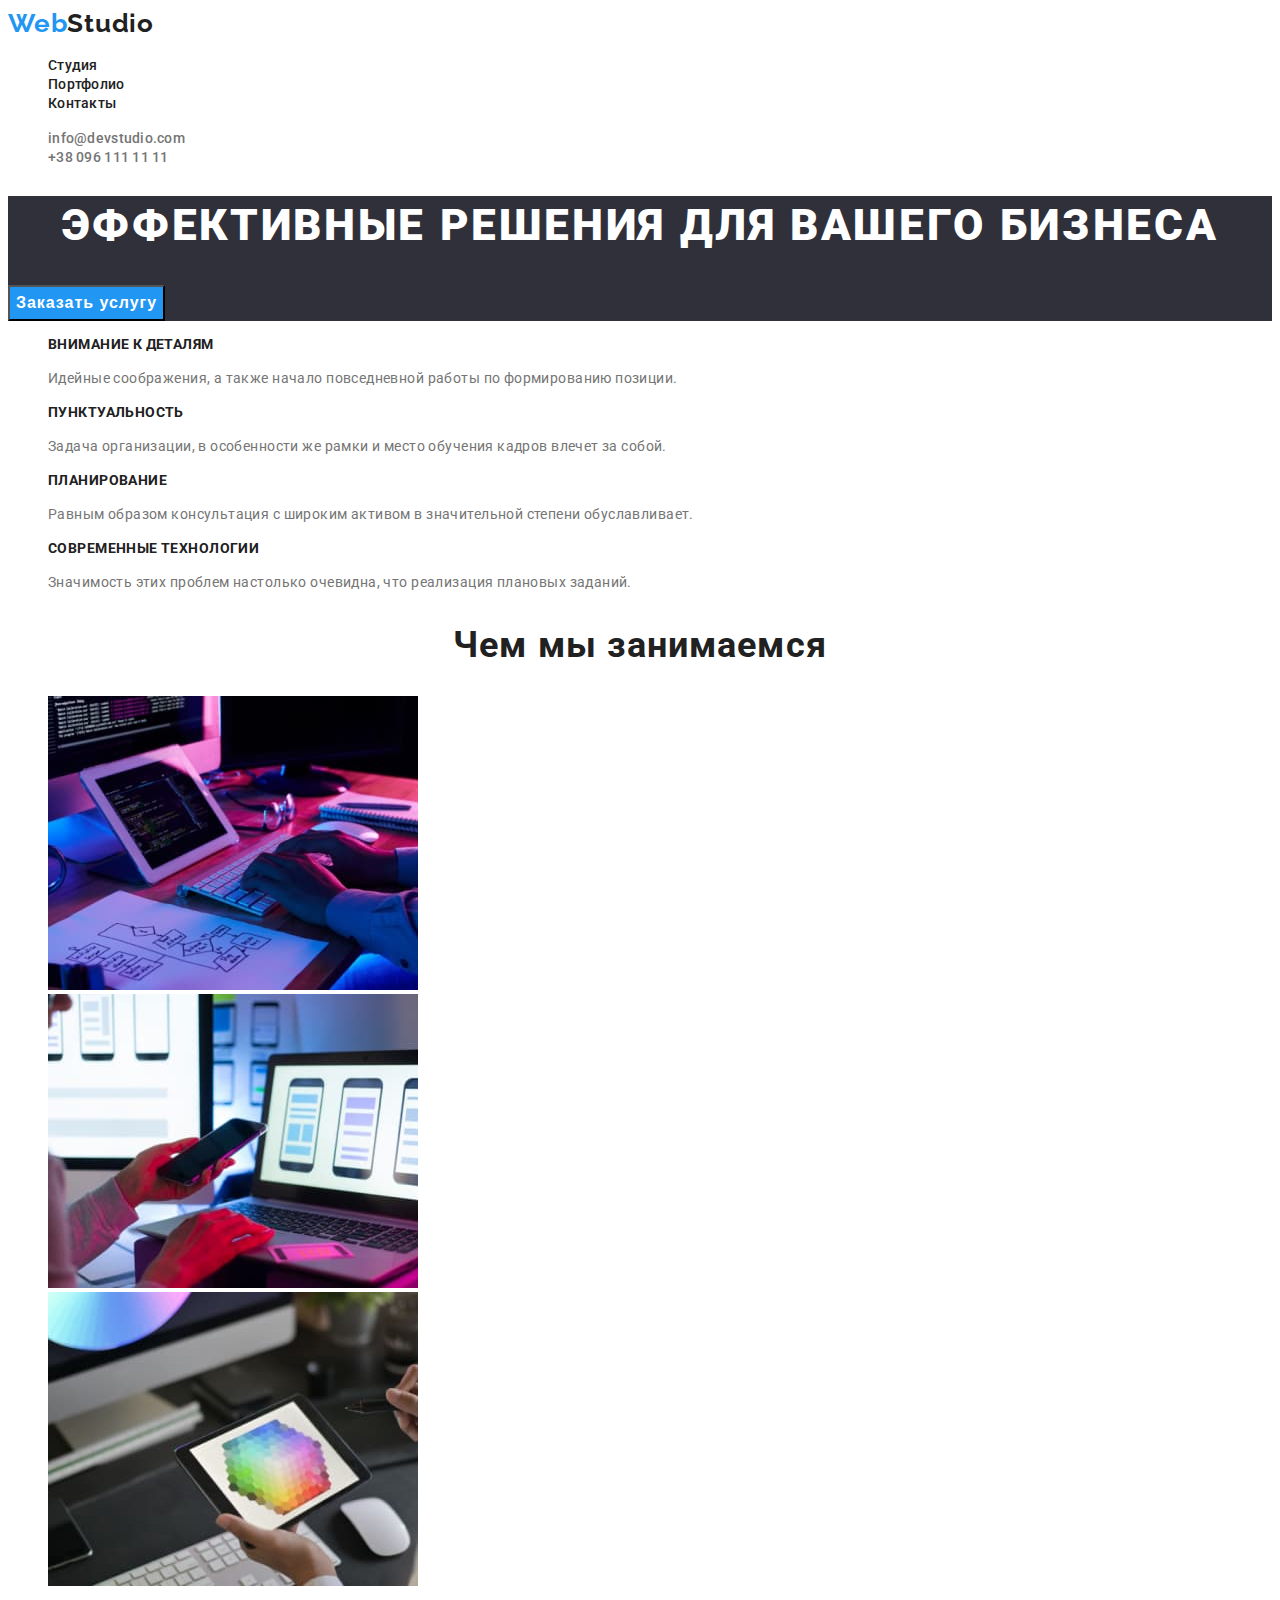
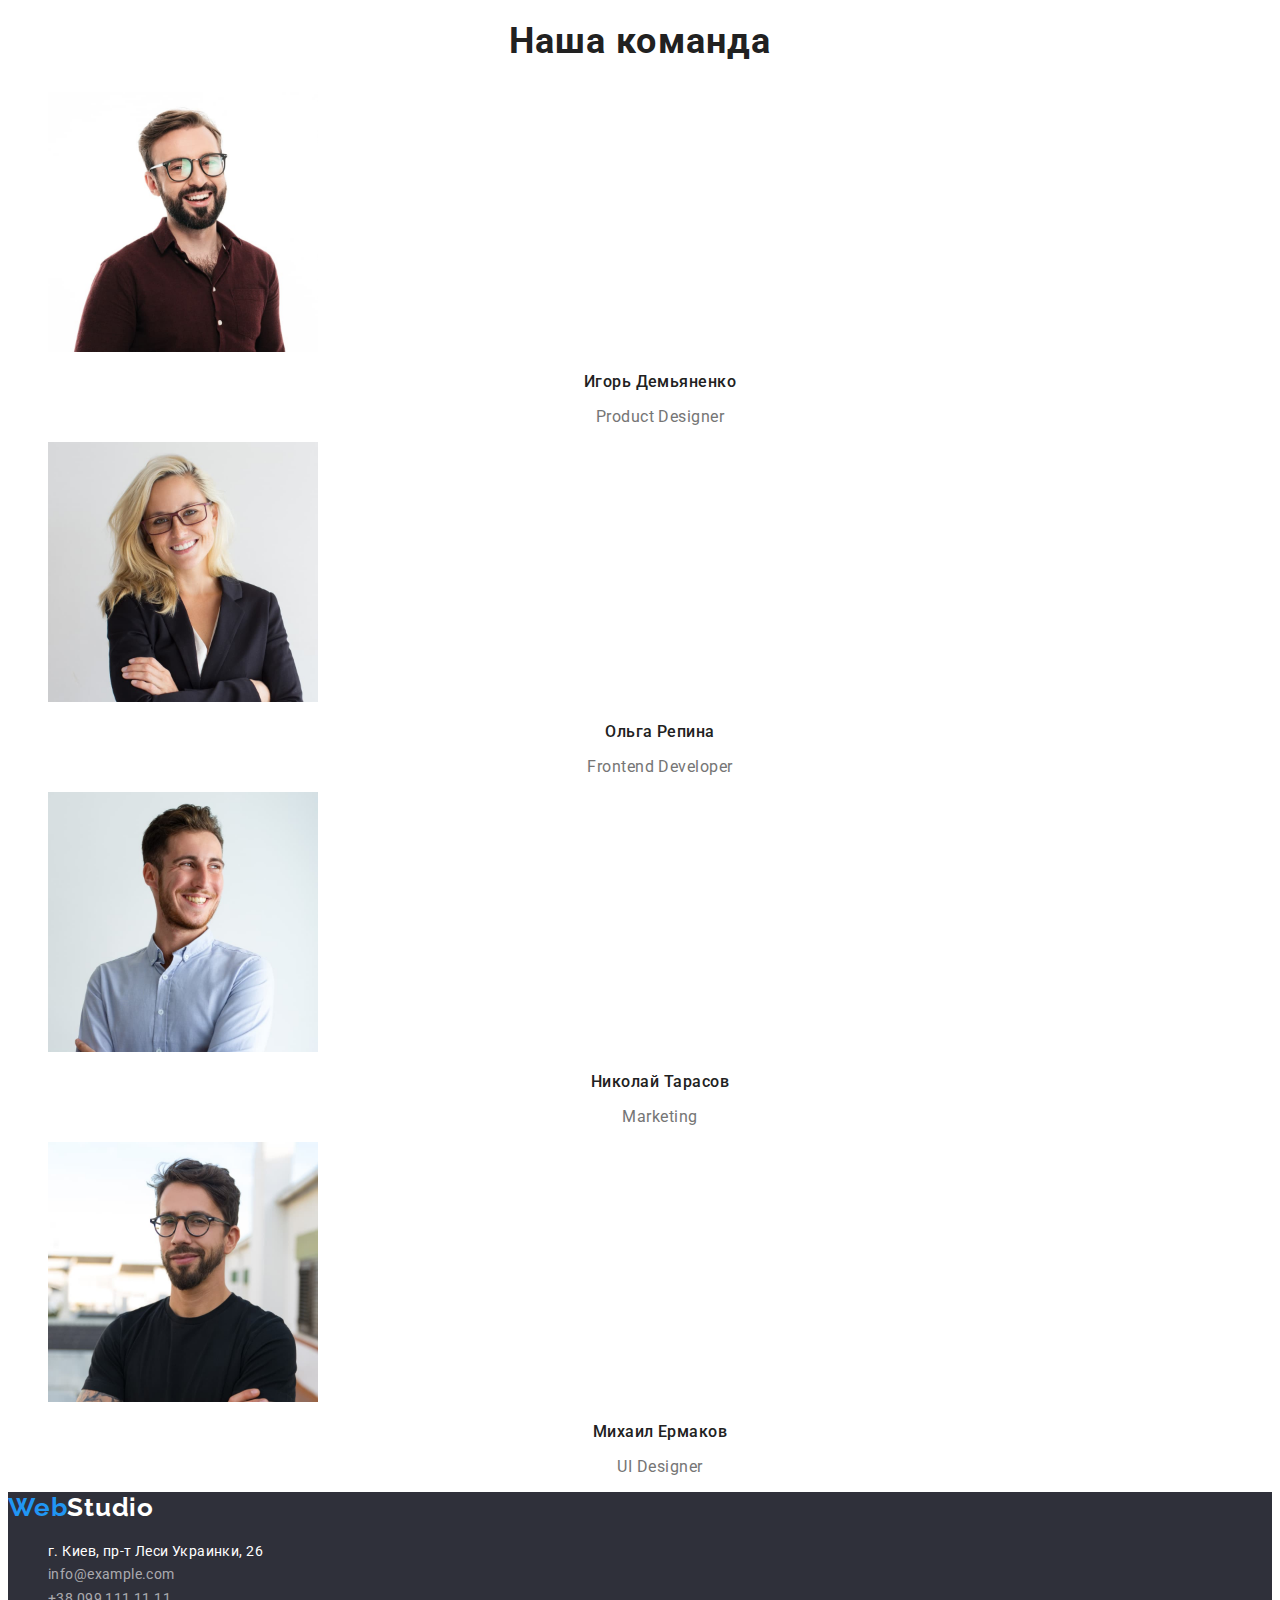
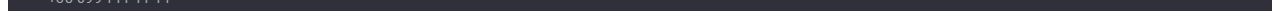
==== commit 2f12d9d3: "прав style.css" ====
--- a/index.html
+++ b/index.html
@@ -24,7 +24,7 @@
         <ul class="menu list">
           <li><a class="menu-link link" href="">Студия</a></li>
           <li>
-            <a class="menu-link link" href="./portfolio.html" target="_blank">Портфолио</a>
+            <a class="menu-link link" href="./portfolio.html">Портфолио</a>
           </li>
           <li><a class="menu-link link" href="#adr">Контакты</a></li>
         </ul>
--- a/css/style.css
+++ b/css/style.css
@@ -1,5 +1,5 @@
 :root {
-    --first-font: 'Roboto';
+    --first-font: 'Roboto', sans-serif;
     --secondary-font: 'Raleway';
     --first-text-color: #212121;
     --secondary-color: #2196F3;
@@ -26,6 +26,9 @@
 color: #FFFFFF; адрес
 color: rgba(255, 255, 255, 0.6); маил, тел
 */
+body {
+    font-family: var(--first-font);
+}
 .link {
     text-decoration: none;
 }
@@ -37,7 +40,7 @@
 font-family: var(--secondary-font);
 font-weight: 700;
 font-size: 26px;
-line-height: 31px;
+line-height: 1.2;
 letter-spacing: 0.03em;
 }
 .logoright {
@@ -45,7 +48,7 @@
     font-family: var(--secondary-font);
     font-weight: 700;
     font-size: 26px;
-    line-height: 31px;
+    line-height: 1.2;
     letter-spacing: 0.03em;
 }
 .logorightfoot {
@@ -53,15 +56,15 @@
     font-family: var(--secondary-font);
     font-weight: 700;
     font-size: 26px;
-    line-height: 31px;
+    line-height: 1.2;
     letter-spacing: 0.03em;
 }
 .menu-link{
     color: var(--first-text-color);
-    font-family: var(--first-font);
+    /*font-family: var(--first-font);*/
     font-weight: 500;
     font-size: 14px;
-    line-height: 16px;
+    line-height: 1.14;
     letter-spacing: 0.02em;
 }
 .contact-link {
@@ -76,10 +79,10 @@
 /*main*/
 .hero>.main-title {
     color: var(--text-color-white);
-    font-family: var(--first-font);
+    /*font-family: var(--first-font);*/
     font-weight: 900;
     font-size: 44px;
-    line-height: 60px;
+    line-height: 1.36;
     text-align: center;
     letter-spacing: 0.06em;
     text-transform: uppercase;
@@ -87,24 +90,26 @@
 .modal-btn {
     color: var(--text-color-white);
     background-color: var(--secondary-color);
-    font-family: var(--first-font);
-    font-weight: 700;
-    font-size: 16px;
-    line-height: 30px;
+    /*font-family: var(--first-font);*/
+    font-weight: 700;
+    font-size: 16px;
+    line-height: 1.9;
     display: flex;
     align-items: center;
     text-align: center;
     letter-spacing: 0.06em;
+    cursor: pointer;
 }
 .btn-filtr {
     color: var(--first-text-color);
     background-color: var(--backgroung-filtr-color);
-    font-family: var(--first-font);
+    /*font-family: var(--first-font);*/
     font-weight: 500;
     font-size: 16px;
-    line-height: 26px;
-    text-align: center;
-    letter-spacing: 0.03em;
+    line-height: 1.6;
+    text-align: center;
+    letter-spacing: 0.03em;
+    cursor: pointer;
 }
 .btn-filtr:hover, 
 .btn-filtr:focus {
@@ -113,62 +118,59 @@
 }
 .advantag-title {
     color: var(--first-text-color);
-    font-family: var(--first-font);
-    font-weight: 700;
-    font-size: 14px;
-    line-height: 16px;
+    /*font-family: var(--first-font);*/
+    font-weight: 700;
+    font-size: 14px;
+    line-height: 1.14;
     letter-spacing: 0.03em;
     text-transform: uppercase;
 }
 .advantag-text {
     color: var(--secondary-text-color);
-    font-family: var(--first-font);
-    font-weight: 400;
-    font-size: 14px;
-    line-height: 24px;
+    /*font-family: var(--first-font);*/
+    font-size: 14px;
+    line-height: 1.7;
     letter-spacing: 0.03em;
 }
 .work {
     color: var(--first-text-color);
-    font-family: var(--first-font);
+    /*font-family: var(--first-font);*/
     font-weight: 700;
     font-size: 36px;
-    line-height: 42px;
+    line-height: 1.17;
     text-align: center;
     letter-spacing: 0.03em;
 }
 .team-name {
     color: var(--first-text-color);
-    font-family: var(--first-font);
+    /*font-family: var(--first-font);*/
     font-weight: 500;
     font-size: 16px;
-    line-height: 19px;
+    line-height: 1.19;
     text-align: center;
     letter-spacing: 0.03em;
 }
 .team-position {
     color: var(--secondary-text-color);
-    font-family: var(--first-font);
-    font-weight: 400;
-    font-size: 16px;
-    line-height: 19px;
+    /*font-family: var(--first-font);*/
+    font-size: 16px;
+    line-height: 1.19;
     text-align: center;
     letter-spacing: 0.03em;
 }
 .name-proj {
     color: var(--first-text-color);
-    font-family: var(--first-font);
+    /*font-family: var(--first-font);*/
     font-weight: 700;
     font-size: 18px;
-    line-height: 36px;
+    line-height: 2;
     letter-spacing: 0.06em;
 }
 .area-proj {
     color: var(--secondary-text-color);
-    font-family: var(--first-font);
-    font-weight: 400;
-    font-size: 16px;
-    line-height: 30px;
+    /*font-family: var(--first-font);*/
+    font-size: 16px;
+    line-height: 1.9;
     letter-spacing: 0.03em;
 }
 /*footer*/
@@ -177,11 +179,10 @@
 .tel
     {
     color: var(--text-color-white);
-    font-family: var(--first-font);
+    /*font-family: var(--first-font);*/
     font-style: normal;
-    font-weight: 400;
-    font-size: 14px;
-    line-height: 24px;
+    font-size: 14px;
+    line-height: 1.71;
     letter-spacing: 0.03em;
 }
 .mail {
@@ -190,6 +191,15 @@
 .tel {
     color: var(--adr-link-color);
  } 
+.post-adr:hover,
+.mail:hover,
+.tel:hover,
+.post-adr:focus,
+.mail:focus,
+.tel:focus
+ {
+    color: var(--secondary-color);
+}
  footer {
      background-color: var(--hero-footer-bg-color);
  }
